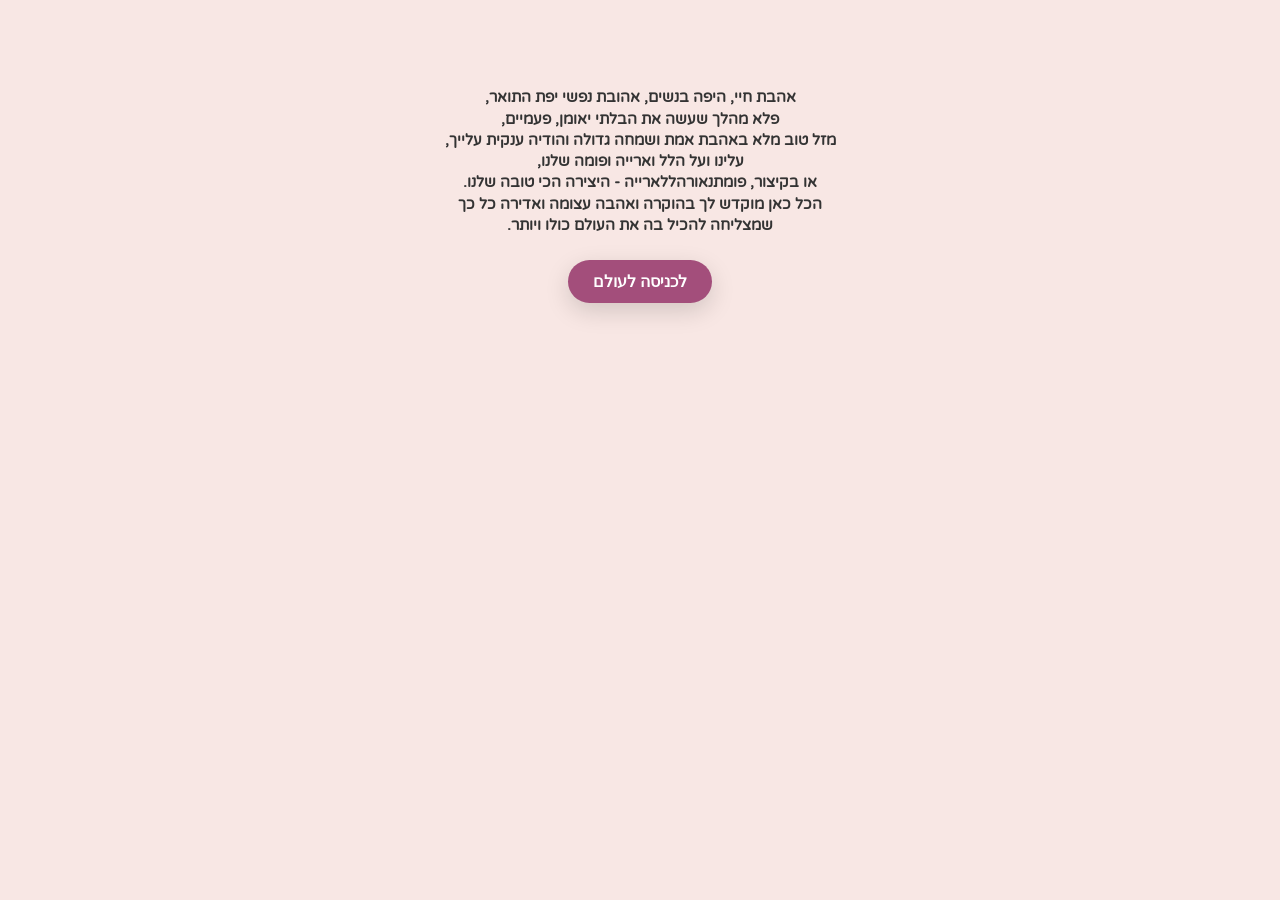
==== index.html @ a37fe113 "Final" ====
<!DOCTYPE html>
<html lang="he" dir="rtl">
<head>
    <meta charset="UTF-8">
    <meta name="viewport" content="width=device-width, initial-scale=1.0">
    <title>matanorya - תערוכת אהבה לאור</title>
    <link href="https://fonts.googleapis.com/css2?family=Varela+Round&display=swap" rel="stylesheet">
    <link href="https://fonts.googleapis.com/css2?family=Secular+One&display=swap" rel="stylesheet">
    <link rel="stylesheet" href="https://cdnjs.cloudflare.com/ajax/libs/font-awesome/6.0.0-beta3/css/all.min.css">
    
    <style>
        :root {
            --primary-color: #A34E7B; /* ורוד עמוק / יין */
            --secondary-color: #F8E7E4; /* קרם בהיר / לבן שבור */
            --text-color: #333;
            --light-bg: #FFFBFB; 
            --shadow: 0 8px 25px rgba(0, 0, 0, 0.15);
            --transition-time: 0.5s;
        }

        body {
            font-family: 'Varela Round', sans-serif;
            margin: 0;
            padding: 0;
            background-color: var(--light-bg);
            color: var(--text-color);
            line-height: 1.8;
            direction: rtl;
            text-align: right;
            scroll-behavior: smooth;
            overflow-x: hidden;
            overflow-y: auto; /* גלילה זמינה – נדאג להתאים אלמנטים כך שלא נזדקק לה במסכי הנרטיב */
        }
        
        h1, .royal-title, .final-nav-list a {
            font-family: 'Secular One', cursive; 
            color: var(--primary-color);
            letter-spacing: 2px;
        }
        
        h1 { font-size: 5rem; text-align: center; margin: 50px 0; }
        .royal-title { font-size: 3rem; text-align: center; margin: 30px 0; }
        
        /* --- מבנה המסכים --- */
        .app-screen {
            display: none; 
            min-height: 100vh;
            width: 100vw;
            padding: 60px 5% 16px 5%; /* פחות padding כך שהכל ייכנס */
            flex-direction: column;
            align-items: center;
            text-align: center;
            background-color: var(--secondary-color);
            transition: opacity var(--transition-time);
            box-sizing: border-box;
            justify-content: flex-start; /* מתחיל מלמעלה */
        }
        
        #screen-1 { display: flex; } 
        #final-content { display: none; }
        
        .top-bar {
            position: fixed;
            top: 0;
            left: 0;
            right: 0;
            height: 60px;
            background-color: transparent; /* שקוף שלא יסתיר טקסט */
            box-shadow: none; /* ללא צל */
            z-index: 2000;
            display: flex;
            justify-content: space-between;
            align-items: center;
            padding: 0 20px;
        }
        
        .top-bar button {
            background: none;
            border: none;
            color: var(--primary-color);
            font-size: 1.5rem;
            cursor: pointer;
            padding: 10px;
        }
        
        .screen-text {
            max-width: 800px;
            font-size: 2.1rem; /* הוכפל הגודל למסכי הנרטיב */
            line-height: 1.6;
            margin: 10px 0 14px 0;
            font-weight: 700; /* מודגש */
            white-space: pre-line; /* ENTER בקוד = שורה חדשה */
        }

        .screen-buttons {
            margin-top: 6px;
        }

        .screen-buttons button {
            background-color: var(--primary-color);
            color: white;
            border: none;
            padding: 12px 25px;
            margin: 8px;
            border-radius: 30px;
            cursor: pointer;
            font-size: 1rem;
            font-weight: bold;
            box-shadow: var(--shadow);
        }

        /* --- קרוסלה פשוטה --- */
        .carousel-wrapper {
            width: 100%;
            max-width: 1000px;
            margin: 15px auto;
            position: relative;
            display: flex;
            flex-direction: column;
            align-items: center;
        }
        
        /* האובייקט המרכזי */
        .carousel-main-item {
            width: 100%;
            max-width: 85vw;
            max-height: 55vh; /* תצוגה מקדימה מוקטנת שמתאימה גם ל-LANDSCAPE וגם ל-PORTRAIT */
            margin: 0 auto;
            position: relative;
            display: none;
            cursor: pointer;
        }
        
        .carousel-main-item.active {
            display: block;
        }
        
        .carousel-main-content {
            width: 100%;
            height: 40vh;
            max-height: 40vh;
            overflow: hidden;
            border-radius: 10px;
            box-shadow: var(--shadow);
            background-color: #fff;
            position: relative;
            display: flex;
            align-items: center;
            justify-content: center;
        }
        
        .carousel-main-content img {
            max-width: 85vw;
            max-height: 40vh;
            width: auto;
            height: auto;
            object-fit: contain; /* מציג את כל התמונה בלי חיתוך */
            display: block;
        }
        
        @media (max-width: 768px) {
            .carousel-main-content {
                height: 35vh;
                max-height: 35vh;
            }
            .carousel-main-content img {
                max-height: 35vh;
                max-width: 90vw;
            }
        }
        
        .carousel-main-blessing {
            width: 100%;
            max-height: 40vh; /* נמוך יותר כדי לפנות מקום לכפתורים */
            padding: 24px;
            text-align: right;
            overflow: hidden; 
            background: white;
            border-radius: 10px;
            box-shadow: var(--shadow);
            box-sizing: border-box;
            display: flex;
            flex-direction: column;
        }

        .carousel-main-blessing .blessing-date {
            font-size: 1.2rem; /* חזרה לגודל נוח */
            font-weight: 600;
            margin-bottom: 6px;
            color: var(--primary-color);
        }

        .carousel-main-blessing .blessing-text {
            font-size: 1rem; /* חזרה לגודל נורמלי */
            line-height: 1.7;
            overflow: hidden;
            position: relative;
            max-height: 20vh; /* טקסט תצוגה מקדימה – קצר כדי שתמיד תהיה חיתוך */
            padding-bottom: 1.6em; /* מקום ל... שלא יכסו שורה שלמה */
            white-space: pre-line; /* ENTER בקוד = שורה חדשה גם בברכות */
        }

        /* אפקט שלוש נקודות / fade-out בתחתית הטקסט המוקטן */
        .carousel-main-blessing .blessing-text::after {
            content: '...';
            position: absolute;
            bottom: 0;
            right: 0;
            width: 100%;
            text-align: center;
            padding-bottom: 0.2em;
            background: linear-gradient(to top, white 65%, rgba(255,255,255,0) 100%);
        }
        
        /* חיצי ניווט */
        .carousel-arrow {
            position: absolute;
            top: 50%;
            transform: translateY(-50%);
            background: rgba(163, 78, 123, 0.8);
            color: white;
            border: none;
            width: 50px;
            height: 50px;
            border-radius: 50%;
            font-size: 1.5rem;
            cursor: pointer;
            z-index: 100;
            display: flex;
            align-items: center;
            justify-content: center;
            transition: background 0.3s;
        }
        
        .carousel-arrow:hover {
            background: rgba(163, 78, 123, 1);
        }
        
        .carousel-arrow.prev {
            right: -25px;
        }
        
        .carousel-arrow.next {
            left: -25px;
        }
        
        @media (max-width: 768px) {
            .carousel-arrow {
                width: 40px;
                height: 40px;
                font-size: 1.2rem;
            }
            .carousel-arrow.prev {
                right: -20px;
            }
            .carousel-arrow.next {
                left: -20px;
            }
        }
        
        /* שורת thumbnails */
        .thumbnails {
            display: flex;
            gap: 10px;
            margin-top: 15px;
            overflow-x: auto;
            overflow-y: hidden;
            width: 100%;
            max-width: 100%;
            padding: 10px 0;
            scroll-behavior: smooth;
            -webkit-overflow-scrolling: touch;
        }
        
        .thumbnails::-webkit-scrollbar {
            height: 6px;
        }
        
        .thumbnails::-webkit-scrollbar-track {
            background: var(--secondary-color);
            border-radius: 3px;
        }
        
        .thumbnails::-webkit-scrollbar-thumb {
            background: var(--primary-color);
            border-radius: 3px;
        }
        
        .thumbnail-item {
            min-width: 80px;
            width: 80px;
            height: 80px;
            flex-shrink: 0;
            border-radius: 8px;
            overflow: hidden;
            cursor: pointer;
            opacity: 0.6;
            transition: opacity 0.3s, transform 0.3s;
            border: 2px solid transparent;
        }
        
        .thumbnail-item:hover {
            opacity: 1;
            transform: scale(1.1);
        }
        
        .thumbnail-item.active {
            opacity: 1;
            border-color: var(--primary-color);
            transform: scale(1.1);
        }
        
        .thumbnail-item img {
            width: 100%;
            height: 100%;
            object-fit: cover;
            display: block;
        }
        
        .thumbnail-item.blessing-thumb {
            background: white;
            display: flex;
            align-items: center;
            justify-content: center;
            font-size: 0.7rem;
            text-align: center;
            padding: 5px;
            color: var(--primary-color);
        }

        /* התאמות ייעודיות לדסקטופ – קצת יותר צפוף כדי שהכפתורים תמיד ייכנסו */
        @media (min-width: 1024px) {
            .app-screen {
                padding: 60px 10% 16px 10%;
            }
            .screen-text {
                font-size: 0.95rem;
                line-height: 1.4;
                margin: 6px 0 10px 0;
            }
            .royal-title {
                font-size: 2.4rem;
                margin: 18px 0;
            }
            .carousel-main-content {
                height: 38vh;
                max-height: 38vh;
            }
            .carousel-main-content img {
                max-height: 38vh;
                max-width: 70vw;
            }
        }
        
        .blessing-text {
            white-space: pre-wrap;
            font-size: 1rem;
            margin-bottom: 15px;
            font-style: italic;
            max-height: 200px; 
            overflow: hidden;
            text-overflow: ellipsis;
        }

        /* --- Modal/Lightbox (תצוגה בגודל מלא) --- */
        .modal { 
            display: none; 
            position: fixed; 
            z-index: 3000; 
            left: 0; 
            top: 0; 
            width: 100%; 
            height: 100%; 
            overflow: auto; /* גלילה כאשר התוכן גדול מהמסך */
            background-color: rgba(0, 0, 0, 0.95); 
            justify-content: center; 
            align-items: center; 
            flex-direction: column; 
        }
        .modal-content-wrapper { 
            position: relative; 
            width: 90%; 
            height: 90%; 
            max-height: 90vh;
            overflow: auto; 
            display: flex; 
            justify-content: center; 
            align-items: center; 
            background-color: white; 
            border-radius: 10px; 
            margin: auto;
        }
        .modal-image { 
            max-width: 95vw; 
            max-height: 95vh; 
            width: auto;
            height: auto;
            object-fit: contain; 
            cursor: grab; 
            transition: transform 0.3s ease;
        }
        .modal-blessing { 
            padding: 32px; 
            color: var(--text-color); 
            max-width: 900px; 
            text-align: right; 
            white-space: pre-wrap; 
        }
        .modal-blessing .blessing-date {
            font-size: 1.6rem; /* גודל נוח לקריאה */
            font-weight: 700;
            margin-bottom: 14px;
            color: var(--primary-color);
        }
        .modal-blessing .blessing-text { 
            max-height: none; 
            overflow: visible;
            font-size: 1.05rem; /* חזרה לגודל רגיל */
            line-height: 1.9;
            font-weight: 400;
            white-space: pre-line; /* ENTER בקוד = שורה חדשה */
        }
        .close-btn { position: absolute; top: 15px; right: 25px; color: #fff; font-size: 30px; font-weight: bold; cursor: pointer; text-shadow: 0 0 10px #000; z-index: 3001; }
        .modal-nav-btn { position: absolute; top: 50%; transform: translateY(-50%); background: rgba(0, 0, 0, 0.5); color: white; border: none; padding: 20px 15px; cursor: pointer; font-size: 2rem; z-index: 3002; }
        #modal-prev { left: 0; border-radius: 0 5px 5px 0; }
        #modal-next { right: 0; border-radius: 5px 0 0 5px; }

        /* --- מסך ניווט (המבורגר) --- */
        #nav-menu { position: fixed; top: 0; left: 0; width: 100%; height: 100%; background-color: var(--secondary-color); z-index: 2500; display: none; flex-direction: column; justify-content: center; align-items: center; text-align: center; padding-top: 60px; }
        .final-nav-list { 
            list-style: none; 
            padding: 0; 
            margin: 40px auto; 
            max-width: 800px; 
            display: grid; 
            grid-template-columns: repeat(2, 1fr); /* שני כפתורים בכל שורה */
            gap: 20px; 
        }
        .final-nav-list li { 
            margin: 0; 
        }
        .final-nav-list a { 
            text-decoration: none; 
            font-size: 1.5rem; 
            padding: 15px 20px; 
            border-radius: 10px; 
            display: block; 
            transition: background-color 0.2s; 
            text-align: center;
        }
        .final-nav-list a:hover { 
            background-color: var(--primary-color); 
            color: white; 
        }
        
        @media (max-width: 600px) {
            .final-nav-list {
                grid-template-columns: 1fr; /* שורה אחת בטלפון */
            }
        }

        /* גלילה חופשית לאחר חשיפה */
        .scrolled-content { padding: 60px 5%; margin: 0 auto; max-width: 1000px; text-align: center; }
        .image-gallery-scrolled img { max-width: 100%; height: auto; border-radius: 10px; margin: 10px; box-shadow: var(--shadow); }
        .blessing-card-scrolled { padding: 40px; background: white; box-shadow: var(--shadow); border-radius: 10px; margin-bottom: 20px; text-align: right; }
        .blessing-card-scrolled .blessing-date { font-size: 1.35rem; font-weight: 700; color: var(--primary-color); margin-bottom: 10px; }
        .blessing-card-scrolled .blessing-text { font-size: 1.05rem; line-height: 1.8; font-weight: 400; white-space: pre-line; }
    </style>
</head>
<body>

    <div id="myModal" class="modal">
        <span class="close-btn" onclick="closeModal()">&times;</span>
        <button id="modal-prev" class="modal-nav-btn" onclick="modalPrev()"><i class="fas fa-chevron-right"></i></button>
        <button id="modal-next" class="modal-nav-btn" onclick="modalNext()"><i class="fas fa-chevron-left"></i></button>
        <div id="modal-content-wrapper" class="modal-content-wrapper"></div>
    </div>
    
    <div id="nav-menu">
        <h2 class="royal-title">מבט על - ניווט מהיר</h2>
        <ul id="nav-list" class="final-nav-list"></ul>
    </div>
    
    <div id="top-bar" class="top-bar" style="display: none;">
        <button onclick="prevScreen()"><i class="fas fa-arrow-right"></i></button>
        <span id="screen-title" class="royal-title" style="font-size: 1.5rem; margin: 0; display: none;"></span>
        <button onclick="toggleNavMenu()"><i class="fas fa-bars"></i></button>
    </div>

    <div id="app-container">
        
        <div id="screen-1" class="app-screen">
            <p class="screen-text">
                אהבת חיי, היפה בנשים, אהובת נפשי יפת התואר,
                פלא מהלך שעשה את הבלתי יאומן, פעמיים,
                מזל טוב מלא באהבת אמת ושמחה גדולה והודיה ענקית עלייך,
                עלינו ועל הלל וארייה ופומה שלנו, 
                או בקיצור, פומתנאורהללארייה - היצירה הכי טובה שלנו.
                הכל כאן מוקדש לך בהוקרה ואהבה עצומה ואדירה כל כך 
                שמצליחה להכיל בה את העולם כולו ויותר.
            </p>
            <div class="screen-buttons">
                <button onclick="nextScreen()">לכניסה לעולם</button>
            </div>
        </div>
        
    </div>
    
    <div id="final-content">
        
        <div class="scrolled-content">
            <h1 style="font-size: 3rem;">matanorya</h1>
            <h2 class="royal-title" id="final-nav-anchor">מבט על</h2>
            <p class="screen-text">לחצו על כותרת המקטע כדי לעבור אליו במהירות. תוכלו גם לגלול בחופשיות בדף.</p>
        </div>
        
    </div>
    
    <script>
        let currentScreen = 1;
        const totalNarrativeScreens = 7;
        let modalContent = {}; 
        
        const blessingData = [
            { date: '23.12.2013', text: 'אהובתי, אין עולם יפה מהעולם שאני חווה כשאנחנו יחד בשילוב שלנו.. בהרמוניה המענגת שיש לנו לעתים קרובות ורחוקות לפי תקופות מסוימות. כדי שיהיו לנו עוד והרבה מרגעי הזרימה והנעימה האלו, אני חושב שכדאי שנתיר קשרים, נשטח משקעים כמו שאומרים נפזר עננים, בשקט עדין כמו שיודעין, אנחנו. דיבור שבו אני לא אתלהם ואתעצבן ואת לא תעשי את החלק שנוח ופשוט וקל לך לעשות.. וככה נאפשר הבנה הסכמה אהבה ועוד הרבה דברים שעתידים להיות. אני אוהב אותך חבצלת השרון שלי', img: 'matanorya1.jpg' },
            { date: '14.12.2015', text: 'אור יקירתי, התבקשתי לכתוב לך על ידך אך לא בשיר, וגם לא חמשיר. לפיכך בחרוזים אכתוב, בחרוזים. או שמא בדימויים אשתמש? כשמש מפיחה חיים בשממה.. כרוח מניפה אבקנים בחיקה.. כמו אש שמחה בשדה קוצים.. כמו איש מיחם עם שני חצים? לא טוב דימויים, צריך משהו אישי, פשוט, מהלב. טוב, שלוש וחצי שנים יש אנחנו, קצת רוסי אבל נכון. יש אנחנו כמו שיש הרבה יחסים אחרים ודברים אחרים בעולם. אצלנו קיימת אהבה ענקית ונדירה מאין כמוה וכמובן שבקבלת אהבה כזאת לידיים שלנו הציפייה היא שתקבלי הצעה מסודרת ונתחתן כמו כולם. אבל אנחנו לא כולם, אנחנו מיוחדים כי אין כמונו, וזה נכון, אין כמונו. ואין כמו התקשורת בינינו. מנקודת מבטי, חתונה היא פורמלית, כדי לחגוג, כדי שאת תקבלי את שתרצי. ולכן מבחינתי העתיד שלנו ביחד כבר התחיל לפני שלוש וחצי שנים את נכנסת לחיי בנקודה הכי נכונה קוסמית שיכולה להיות. כמו טל של בוקר על צמח חדש את הגעת אליי, תחושת חיים, הרגשתי חי יותר מאי פעם. את, עם כל היופי שבך, את הדבר הכי טוב שקרה לי. אני מאושר, אני מאושר לראות אותך צומחת וגדלה לצדי ואין עשיר ממני להיות בן הזוג שלך. פעם ציירנו שני עיגולים, לאחד קראנו בשמך, לשני בשלי. הם חפפו מעט, ולשטח המשותף קראנו אור + מתן. במהלך הימים, שבועות וזמנים שעברו השטח המשותף שלנו התרחב והצטמצם, התאזן ואיבד שיווי משקל אך עם כל הטלטלות שעברו עלינו השטח שלנו תמיד נשאר שלנו. מי ייתן ונאריך ימים ביחד והשטח המשותף שלנו יתרחב ויתעצב ביחד עם השטחים הפרטיים שלנו שיעשו את דרכם המבורכת.', img: 'matanorya8.jpg' },
            { date: '14.6.2017', text: 'אורלי שלי, מאירה את דרכי. אורה היא לי, כמו הזוהר הצפוני, על קרחוני הקוטב - שנמסו למים מאהבתה. גם לא התראינו בימים, ולא התחברנו בלילות, אך אורך המלטף העוצמתי - מתפשט מליבי לשאר איברי גופי, בכל שעות היממה. עד כדי כך יציבה היא האנרגיה שלך, והחיבור שלנו מחזיק מסוף השבוע בים, עד השבוע הזה. ולמרות זאת, ואף על פי כן, לעיתים זה קשה. להיות לבד בימים ובלילות. כל כך קשה עד שלפעמים אני בורח לדמיונות בהקיץ, ורואה את שנינו מסתכלים אל אופק אוקינוסי אינסופי, עם הרגליים בחול הלבן והפריך, מפלחים בדמיוננו את האוקינוס, מהמים הטורקיז ליד החוף ועד הכחול העמוק שבלב. והנה עיניים נעצמות, ומכתב שהחל כשירון והתפתח לסיפורון ולמכתב. אני אוהב אותך מאוד אור יקירתי. ואני שמח מאין כמוני שנפלת בחיקי. ושמח ביותר שנפלתי אני בחיקך שלך. לילה טוב לי, צהריים טובים לך, ותשמרי טוב על החיק שלך, כי בתשע כשאת מסיימת את היום, אני אתכרבל שם מעט. אוהב, מתן.', img: 'matanorya5.jpg' },
            { date: '21.8.2017', text: 'אור אהובתי הנצחית, הנה הגענו לתל אביב וזה זמן להודות לך, תודה על יום הולדת כל כך טוב, הרבה יותר מספק משתיארתי לי, הרבה יותר מענג משחשבתי שיהיה, ואת, את השמחה שלי, האור שמאיר לי את דרכי, האור שלך אליו אני מסתכל כשאני רוצה להיפתח, אלייך אני ערג וכוסף ומייחל כל לילה כשאת במיטה, והאושר העילאי שאני מרגיש כשאני מתעורר ליופייך, שווה כל מהמורה, מעכב בהמות ופס האטה בדרכנו. תודה לך על ההשקעה והאהבה הפיזית והרוחנית האינסופית שאת מעניקה לי. הלוואי ונמשיך לשחות ולהשתכשך בבריכות האהבה שלנו בשלווה ובהרמוניה אינסופית. עכשיו תעצמי את העיניים ותדמייני את המקום הכי חמים ונעים שאת יכולה לחשוב עליו, מה שבא לך - הג׳קוזי! (עד לפעם הבאה) אני אוהב אותך בכל 248 איברי גופי האוהב. מתן שלך.', img: 'or42.jpg' },
            { date: '21.9.2018 - ברכת החתונה שלכם', text: 'הרבה דברים למדתי מהסרטים שגדלתי עליהם, כמו שאפשר להדליק גפרור על סוליה של נעל, או שאנשים עם מגבעת מגיעים לרוב עם כרכרה, אבל השיעור החשוב מכולם הוא שיעור על אהבת אמת. הדבר הכי עוצמתי ומלא בקסם שקיים. אהבת אמת היא המנוע של היקום והקיום כולו, היא יוצרת את החיים והיא המשמעות של אותם חיים. ביום שבו מצאנו אחד את השניה, הרגשתי כמו מן תחושת התרחבות אצלי בנשימה, אז לא ידעתי מה התחושה הזו אומרת לי, רק הרגשתי אותה, ובזרימה טבעית התחלנו את הדרך שלנו ביחד. היום אני יודע, כמו ההתרחבות שמים מרגישים כשזורמים אליהם עוד מים, ככה מרגישה אהבת אמת. היא עונה למילה אחת, זו שהכי נכונה לה: כרצונך. ואני באמת מרגיש את זה, שכל מה שאני רוצה, זה שיהיה לך הכי טוב שיש ובדיוק כמו שאת רוצה. אור שלי, אורלי, אורה מלכת אנגליה ונסיכת מצרים, איך אפשר לתאר במילים את כל מה שיש בנינו, את כל הרגעים שחווינו, את כל הטיולים וההרפתקאות, שבפנים ובחוץ. אנחנו כבר משפחה, שנינו יודעים את זה. ואני מרגיש שהבטחנו זה לזו את הכל שלנו מזמן וכל הזמן. ועדיין, אני כל כך שמח להיות פה איתך בחופה שלנו בים, ומרגיש בר מזל שאני מרים את העיניים מהדף הזה ורואה אותך. החכמה וטובת הלב שמלמדת אותי כל יום על העולם ועל עצמי, שתמיד מצחיקה אותי, תמיד מבינה אותי, ותמיד טובה לי, הכי יפה בעולם, עם חיוך שיש בו הכוח להמיס אותי ואת כל העולם סביבי, את המצפן שלי, הבית שלי, והחופש שלי להיות אני. תודה על הדרך שעברנו יחד, ותודה על כל מה שנעבור. אני אוהב אותך, וכל כך בטוח לומר לך שאני - כרצונך. לעולמים.', img: 'or64.jpg' },
            { date: '27.4.2020', text: 'שושנת המעמקים שלי את זוכרת את המשחק ההוא מהיסודי שבע דקות בגן עדן? תחליפי שבע דקות בשבע שנים ויש לך את החיים שלי איתך. שבע שנים בגן עדן גן עדן שבו החיוך הכי יפה בעולם מופנה אליי, מקום בו השפתיים הכי רכות שצוירו ביד הבריאה הן רק שלי לנשק, ממלכה עצומה ורחבת נופים וצבעים פותחי נשמה שכל כולה בית מפתח ומצמיח חיים ואהבה, בית שאני מבטיח לשמור ולהעשיר בכל טוב, עבורך אהובתי וכרצונך, עבור הלל שלנו, עבור פומה, עבור פומתנאוהלליה ומתנאוריה שתמשיך ותגדל ותכיל את כל מה שנולד ממנה, ועבורי. כי זכיתי בדבר הכי טוב בעולם - את. תודה לילה טוב', img: 'healel5.jpg' },
            { date: '21.6.2020', text: 'אהובתי האינסופית, שושנת מעמקי הבריאה, פרח הקיום שלי, אורה, זה פתק ראשון מאז שילדת את בני בכורי אהובי. אריה שלנו שגידלת אצלך בגוף באהבה אין קץ, הוא היום הלל שלנו שישן בשלווה וביטחון לידנו. אז אני כותב לך פתק, ושוב, אחרי כל מה שעברנו יחד, אין מילים טובות יותר מאשר לומר לך, אני אוהב אותך. כל כך אוהב אותך, שהחלקיקים הכי אטומיים שלי יודעים את זה. בקוונטים שלי אני אוהב אותך, ברווח שבין לבין אני אוהב אותך. תודה לך אהובת ליבי, משלימת נשמתי, הענקת לי את כל הטוב שיש לעולם להציע, וכל יום את מעניקה לי עוד. אז תודה :) | (: אני נרדם כרגע, לילה טוב ליל מנוחה חלומות פז נסיכה שלי אלת כל היופי אלת כל החכמה את אור צרוף ומזוקק כל השאר זה שטויות וזה חולף. את, והלל ופומה, אתם אור צרוף ומזוקק. טוב עכשיו באמת נרדם.', img: 'healel19.jpg' },
            { date: '14.12.2025 - ליום הולדתך', text: 'אור אהובתי, פלא מהלך שלי, מזל טוב ליום ההולדת הזה בו את מגשימה חלומות, יום הולדת בו את גם וגם וגם וגם כמו שרצית וכמו שאני אוהב גם. שחקנית מחזאית במאית מורה ליוגה. ולא על הדרך. כל טייטל עם השקעה אינסופית ומחויבות אדירה. ורק עכשיו הגעתי לאמא שאת. משענת וכרבולית עבור הלל. מזנון ועוד המון עבור ארייה. אוהבת אהבה ללא תנאי בדיוק כמו שכתוב בספרים. ועכשיו הגעתי לאישה שאת. לבת זוג. העוגן של חיי שמתרחב לי הלב כל בוקר וכל לילה ובכל יום ורגע בו אני מתבונן ביופי הפנים שלך, בעיניים הטובות שלך שמכירות אותי כל כך טוב ובשפתיים שלך, המצויירות בעיפרון של קסם. את האמא הכי מסורה ומתוקה שיכולתי לבקש לילדיי את האישה הכי טובה ותומכת שיכולתי לבקש עבורי את השותפה הכי מקצוענית ומעמיקה שיכולתי לבקש ליצירה שלי תודה שבחרת בי ואני מאושר שבחרתי בך לעוד הרבה שנים טובות ומצחיקות ובריאות ועמוקות ואמיתיות וכנות של חברות ואהבה עמוקה בהתפתחות מתמדת ואינסופית אוהב אותך ושלך תמיד, מתן', img: 'aria19.jpg' }
        ];
        
        // הפיכת blessingData לנגיש ב-window עבור openModal
        window.blessingData = blessingData;

        const screensData = [
            null, 
            { id: 'screen-2', title: 'מתנאוריה', text: 'הכל מתחיל עם זוג הפכים תאומים נפגשים ונהפכים לאחד שהוא שניים שהם אחת שהיא שתיים.', nextBtn: 'לשדרוג העולם', prefix: 'matanorya', count: 22, anchor: 'anchor-2' },
            { id: 'screen-3', title: 'פומתנאוריה', text: 'מגיעה פומה והזוגיות מקבלת מענה סופי לצד הכלבי שלה עם הערוץ החדש שנקרא', nextBtn: 'לשדרוג העולם', prefix: 'puma', count: 9, anchor: 'anchor-3' },
            { id: 'screen-4', title: 'פומתנאורהלליה', text: 'הו... אוה... אחחחח איזה רגע… הרגע הזה בו השדרוג הנפלא ביותר מעיף את הכל לקצב מסחרר של התפתחות והתעצמות והתרחבות המנעד הרגשי השכלי הפיזי התודעתי, אין כמו הלל. ילד מלך אדיר ורגיש וחזק.', nextBtn: 'לשדרוג העולם', prefix: 'healel', count: 44, anchor: 'anchor-4' },
            { id: 'screen-5', title: 'פומתנאורהללארייה', text: 'נוחתת דובשנייה שאין שניה לה, ארייה החלומית, המתוקה בתבל עם החיוך היפה בגלקסיה ומביאה הכל הישר אל הממלכה הטובה והיפה והמיטיבה ביותר בה אנו חיים.', nextBtn: 'אל המקור', prefix: 'aria', count: 26, anchor: 'anchor-5' },
            { id: 'screen-6', title: 'המקור', text: 'אז אמרנו שהכל מתחיל עם זוג וזה נכון אבל אין זוג בלי האחת והיא את. אור אורה אורלי אורקה אורקלי אורמה אורנה אורסולה סוכר ז\'ופה ג\'בטה סוכרת. את הסיבה שלשמה ולכבודה נכתב כל הקוד הזה. כל העולם הזה. את. המקור.', nextBtn: 'אל הכתובים', prefix: 'or', count: 72, anchor: 'anchor-6' },
            { id: 'screen-7', title: 'הכתובים', text: 'כתבתי לך, כותב לך, אכתוב לך בסופו של יום וגם בתחילתו איש המילה אני כאן יש שמונה ברכות מתקופות שונות שמונה כולל ברכת ההווה.', nextBtn: 'למבט על', isBlessing: true, anchor: 'anchor-7' }
        ];

        // --- בניית HTML דינמית (מסכים 2-7) ---
        function buildNarrativeScreens() {
            const container = document.getElementById('app-container');
            const finalContent = document.getElementById('final-content');
            const navList = document.getElementById('nav-list');
            
            for (let i = 2; i <= totalNarrativeScreens; i++) {
                const data = screensData[i-1];
                
                // יצירת תוכן המסך (למצב נרטיב)
                const screenHTML = createScreenHTML(data, i);
                container.insertAdjacentHTML('beforeend', screenHTML);
                
                // יצירת תוכן הגלילה (למצב סופי)
                const scrollHTML = createScrollContentHTML(data);
                finalContent.insertAdjacentHTML('beforeend', scrollHTML);
                
                // יצירת כפתור ניווט מהיר
                 const navItem = document.createElement('li');
                 const navLink = document.createElement('a');
                 navLink.className = 'royal-title';
                 navLink.textContent = data.title;
                 navLink.onclick = () => navigateToScreen(i);
                 navItem.appendChild(navLink);
                 navList.appendChild(navItem);
            }
        }

        function createScreenHTML(data, screenNum) {
            const isBlessing = data.isBlessing;
            const carouselId = `carousel-${screenNum}`;
            
            let items = isBlessing ? blessingData : Array.from({ length: data.count }, (_, j) => ({ 
                img: `${data.prefix}${j + 1}`, // בלי סיומת – ננסה jpg ואז png
                alt: `${data.prefix} ${j + 1}` 
            }));

            // יצירת האובייקטים המרכזיים
            let mainItemsHTML = '';
            items.forEach((item, index) => {
                if (isBlessing) {
                    mainItemsHTML += `
                        <div class="carousel-main-item" data-index="${index}" ${index === 0 ? 'style="display: block;"' : ''}>
                            <div class="carousel-main-blessing">
                                <span class="blessing-date">${item.date}</span>
                                <div class="blessing-text">${item.text}</div>
                            </div>
                        </div>
                    `;
                } else {
                    const imgBase = item.img || `${data.prefix}${index + 1}`;
                    mainItemsHTML += `
                        <div class="carousel-main-item ${index === 0 ? 'active' : ''}" data-index="${index}" ${index === 0 ? 'style="display: block;"' : ''}>
                            <div class="carousel-main-content">
                                <img src="images/${imgBase}.jpg" 
                                     data-alt-src="images/${imgBase}.png"
                                     alt="${item.alt}" 
                                     data-index="${index}"
                                     onerror="this.onerror=null; this.src=this.getAttribute('data-alt-src');">
                            </div>
                        </div>
                    `;
                }
            });

            return `
                <div id="${data.id}" class="app-screen" style="display: none;">
                    <p class="screen-text">${data.text}</p>
                    <h2 class="royal-title">${data.title}</h2>
                    <div class="carousel-wrapper" id="${carouselId}-wrapper">
                        <button class="carousel-arrow prev" onclick="carouselPrev('${carouselId}')">
                            <i class="fas fa-chevron-right"></i>
                        </button>
                        <button class="carousel-arrow next" onclick="carouselNext('${carouselId}')">
                            <i class="fas fa-chevron-left"></i>
                        </button>
                        <div id="${carouselId}-main">
                            ${mainItemsHTML}
                        </div>
                        <div id="thumbnails-${screenNum}" class="thumbnails"></div>
                    </div>
                    <div class="screen-buttons">
                        <button onclick="prevScreen()">הקודם</button>
                        <button onclick="${screenNum === totalNarrativeScreens ? 'showFinalContent()' : 'nextScreen()'}">${data.nextBtn}</button>
                    </div>
                </div>
            `;
        }
        
        function createScrollContentHTML(data) {
            const isBlessing = data.isBlessing;
            let contentHTML = '';
            
            if (isBlessing) {
                let blessingsScrollHTML = '';
                blessingData.forEach(item => {
                    blessingsScrollHTML += `
                        <div class="blessing-card-scrolled">
                            <span class="blessing-date">${item.date}</span>
                            <div class="blessing-text" style="max-height: none; overflow: visible;">${item.text}</div>
                        </div>
                    `;
                });
                contentHTML = `<div class="blessing-carousel-scrolled">${blessingsScrollHTML}</div>`;
                
            } else {
                 let imagesScrollHTML = '';
                 for (let j = 1; j <= data.count; j++) {
                    const imgPath = `images/${data.prefix}${j}.jpg`;
                    imagesScrollHTML += `<img src="${imgPath}" alt="${data.prefix} ${j}">`;
                 }
                contentHTML = `<div class="image-gallery-scrolled" style="display: grid; grid-template-columns: repeat(auto-fit, minmax(250px, 1fr)); gap: 20px;">${imagesScrollHTML}</div>`;
            }

            return `
                <section id="${data.anchor}" class="scrolled-content" style="background-color: ${isBlessing ? 'var(--secondary-color)' : 'white'};">
                    <p class="screen-text">${data.text}</p>
                    <h2 class="royal-title">${data.title}</h2>
                    ${contentHTML}
                </section>
            `;
        }

        // --- ניהול מסכים ---
        function updateScreen(animate = true) {
            document.querySelectorAll('.app-screen').forEach(screen => {
                screen.style.display = 'none';
            });
            
            const current = document.getElementById(`screen-${currentScreen}`);
            if (current) {
                current.style.display = 'flex';
                document.body.style.overflowY = 'hidden'; 
            }
            
            // עדכון ה-Top Bar
            const topBar = document.getElementById('top-bar');
            if (currentScreen > 1 && currentScreen <= totalNarrativeScreens) {
                topBar.style.display = 'flex';
                document.getElementById('screen-title').textContent = screensData[currentScreen - 1].title;
                topBar.querySelector('button:first-child').style.visibility = (currentScreen > 2) ? 'visible' : 'hidden'; // הסתר כפתור הקודם במסך 2
            } else {
                 topBar.style.display = 'none';
            }
            
            if (currentScreen >= 2 && currentScreen <= totalNarrativeScreens) {
                initializeCarousel(`carousel-${currentScreen}`, animate);
            }
        }

        function nextScreen() {
            if (currentScreen < totalNarrativeScreens) {
                currentScreen++;
                updateScreen();
            } else if (currentScreen === totalNarrativeScreens) {
                showFinalContent();
            }
        }

        function prevScreen() {
            if (currentScreen > 1) {
                currentScreen--;
                updateScreen();
            } 
        }

        function showFinalContent() {
            document.getElementById('app-container').style.display = 'none';
            document.getElementById('top-bar').style.display = 'none';
            document.getElementById('final-content').style.display = 'block';
            document.body.style.overflowY = 'scroll'; 
            window.scrollTo({ top: 0, behavior: 'smooth' });
            toggleNavMenu(true); 
        }
        
        function toggleNavMenu(forceOpen = false) {
            const navMenu = document.getElementById('nav-menu');
            if (navMenu.style.display === 'flex' && !forceOpen) {
                navMenu.style.display = 'none';
                document.body.style.overflowY = 'scroll'; 
            } else {
                navMenu.style.display = 'flex';
                document.body.style.overflowY = 'hidden'; 
            }
        }
        
        window.navigateToScreen = function(screenNum) {
            const anchorId = screensData[screenNum - 1].anchor;
            const targetElement = document.getElementById(anchorId);
            if (targetElement) {
                toggleNavMenu();
                targetElement.scrollIntoView({ behavior: 'smooth', block: 'start' });
            }
        }

        // --- לוגיקת קרוסלה פשוטה ---
        const carousels = {};

        function initializeCarousel(carouselId) {
            const mainContainer = document.getElementById(`${carouselId}-main`);
            const screenNum = parseInt(carouselId.split('-')[1]);
            
            if (!mainContainer) return;

            const screenData = screensData[screenNum - 1];
            const isBlessing = screenData.isBlessing;
            const items = isBlessing ? blessingData : Array.from({ length: screenData.count }, (_, j) => ({ 
                img: `${screenData.prefix}${j + 1}`, // בלי סיומת – נטפל בה בטעינה
                alt: `${screenData.prefix} ${j + 1}` 
            }));

            if (carousels[carouselId]) {
                carousels[carouselId].currentIndex = 0;
            } else {
                carousels[carouselId] = {
                    id: carouselId,
                    mainContainer: mainContainer,
                    items: items,
                    currentIndex: 0,
                    total: items.length,
                    isBlessing: isBlessing
                };
            }
            
            const carousel = carousels[carouselId];
            
            // יצירת thumbnails
            createThumbnails(carouselId, carousel);
            
            // הגדרת event listeners על האובייקט המרכזי
            setupMainItemEvents(carouselId, carousel);
            
            // עדכון תצוגה ראשונית
            updateCarouselDisplay(carouselId);
        }
        
        // יצירת שורת thumbnails
        function createThumbnails(carouselId, carousel) {
            const screenNum = parseInt(carouselId.split('-')[1]);
            const thumbnailsContainer = document.getElementById(`thumbnails-${screenNum}`);
            if (!thumbnailsContainer) return;
            
            thumbnailsContainer.innerHTML = '';
            
            carousel.items.forEach((item, index) => {
                const thumb = document.createElement('div');
                thumb.className = `thumbnail-item ${index === 0 ? 'active' : ''}`;
                thumb.setAttribute('data-thumb-index', index);
                
                if (carousel.isBlessing) {
                    thumb.className += ' blessing-thumb';
                    const dateText = item.date.split(' - ')[0]; // רק התאריך
                    thumb.textContent = dateText;
                } else {
                    const screenData = screensData[screenNum - 1];
                    const imgBase = `${screenData.prefix}${index + 1}`;
                    const img = document.createElement('img');
                    img.src = `images/${imgBase}.jpg`;
                    img.setAttribute('data-alt-src', `images/${imgBase}.png`);
                    img.alt = `${screenData.prefix} ${index + 1}`;
                    img.onerror = function() {
                        this.onerror = null;
                        this.src = this.getAttribute('data-alt-src');
                    };
                    thumb.appendChild(img);
                }
                
                thumb.addEventListener('click', () => {
                    setCurrentSlide(carouselId, index);
                });
                
                thumbnailsContainer.appendChild(thumb);
            });
        }
        
        // הגדרת event listeners על האובייקט המרכזי
        function setupMainItemEvents(carouselId, carousel) {
            const mainItems = carousel.mainContainer.querySelectorAll('.carousel-main-item');
            mainItems.forEach((item, index) => {
                item.addEventListener('click', () => {
                    window.openModal(carouselId, index);
                });
            });
        }
        
        // עדכון תצוגת הקרוסלה
        function updateCarouselDisplay(carouselId) {
            const carousel = carousels[carouselId];
            if (!carousel) return;
            
            // הסתרת כל הפריטים והצגת הפריט הנוכחי בלבד
            const mainItems = carousel.mainContainer.querySelectorAll('.carousel-main-item');
            mainItems.forEach((item, index) => {
                if (index === carousel.currentIndex) {
                    item.style.display = 'block';
                    item.classList.add('active');
                } else {
                    item.style.display = 'none';
                    item.classList.remove('active');
                }
            });
            
            // עדכון thumbnails
            const screenNum = parseInt(carouselId.split('-')[1]);
            const thumbnails = document.querySelectorAll(`#thumbnails-${screenNum} .thumbnail-item`);
            thumbnails.forEach((thumb, index) => {
                if (index === carousel.currentIndex) {
                    thumb.classList.add('active');
                    thumb.scrollIntoView({ behavior: 'smooth', block: 'nearest', inline: 'center' });
                } else {
                    thumb.classList.remove('active');
                }
            });
        }
        
        // פונקציות ניווט
        window.carouselPrev = function(carouselId) {
            const carousel = carousels[carouselId];
            if (!carousel) return;
            
            let newIndex = carousel.currentIndex - 1;
            if (newIndex < 0) {
                newIndex = carousel.total - 1;
            }
            setCurrentSlide(carouselId, newIndex);
        };
        
        window.carouselNext = function(carouselId) {
            const carousel = carousels[carouselId];
            if (!carousel) return;
            
            let newIndex = carousel.currentIndex + 1;
            if (newIndex >= carousel.total) {
                newIndex = 0;
            }
            setCurrentSlide(carouselId, newIndex);
        };
        
        window.setCurrentSlide = function(carouselId, index) {
            const carousel = carousels[carouselId];
            if (!carousel) return;

            // בדיקת גבולות (מעבר מעגלי)
            if (index < 0) {
                index = carousel.total - 1;
            } else if (index >= carousel.total) {
                index = 0;
            }

            carousel.currentIndex = index;
            updateCarouselDisplay(carouselId);
        }

        // --- ניהול Modal (Lightbox) ---
        
        window.openModal = function(carouselId, index) {
            const carousel = carousels[carouselId];
            if (!carousel) return;
            
            modalContent = { carouselId: carouselId, index: index, total: carousel.total };
            
            const contentWrapper = document.getElementById('modal-content-wrapper');
            contentWrapper.innerHTML = ''; 
            
            if (carousel.isBlessing) {
                // תוכן הברכה במודל (מציג את הטקסט המלא)
                const blessingDataCurrent = window.blessingData[index];
                const blessingModalHTML = `
                    <div class="modal-blessing">
                        <span class="blessing-date" style="font-size: 1.5rem;">${blessingDataCurrent.date}</span>
                        <div class="blessing-text" style="font-size: 1.1rem; line-height: 1.8; white-space: pre-wrap;">${blessingDataCurrent.text}</div>
                    </div>
                `;
                contentWrapper.insertAdjacentHTML('beforeend', blessingModalHTML);
                contentWrapper.style.backgroundColor = 'white';
                
            } else {
                // תוכן תמונה במודל – תצוגה מלאה עם תמיכה ב-JPG/PNG
                const screenNum = parseInt(carouselId.split('-')[1]);
                const screenData = screensData[screenNum - 1];
                const imgBase = `${screenData.prefix}${index + 1}`;
                
                const img = document.createElement('img');
                img.src = `images/${imgBase}.jpg`;
                img.setAttribute('data-alt-src', `images/${imgBase}.png`);
                img.className = 'modal-image';
                img.alt = `${screenData.prefix} ${index + 1}`;
                img.onerror = function() {
                    this.onerror = null;
                    const altSrc = this.getAttribute('data-alt-src');
                    if (altSrc) {
                        this.src = altSrc;
                    }
                };
                
                contentWrapper.appendChild(img);
                contentWrapper.style.backgroundColor = 'black';
            }
            
            document.getElementById('myModal').style.display = 'flex';
        }

        window.closeModal = function() {
            document.getElementById('myModal').style.display = 'none';
        }
        
        window.modalPrev = function() {
            let newIndex = (modalContent.index - 1 + modalContent.total) % modalContent.total;
            setCurrentSlide(modalContent.carouselId, newIndex);
            openModal(modalContent.carouselId, newIndex);
        }
        
        window.modalNext = function() {
            let newIndex = (modalContent.index + 1) % modalContent.total;
            setCurrentSlide(modalContent.carouselId, newIndex);
            openModal(modalContent.carouselId, newIndex);
        }

        // --- אתחול סופי ---
        window.onload = () => {
             buildNarrativeScreens();
             updateScreen(false);
             window.addEventListener('resize', () => {
                 if(currentScreen >= 2 && currentScreen <= totalNarrativeScreens) {
                     updateCarouselDisplay(`carousel-${currentScreen}`);
                 }
             });
        };
        
    </script>
</body>
</html>
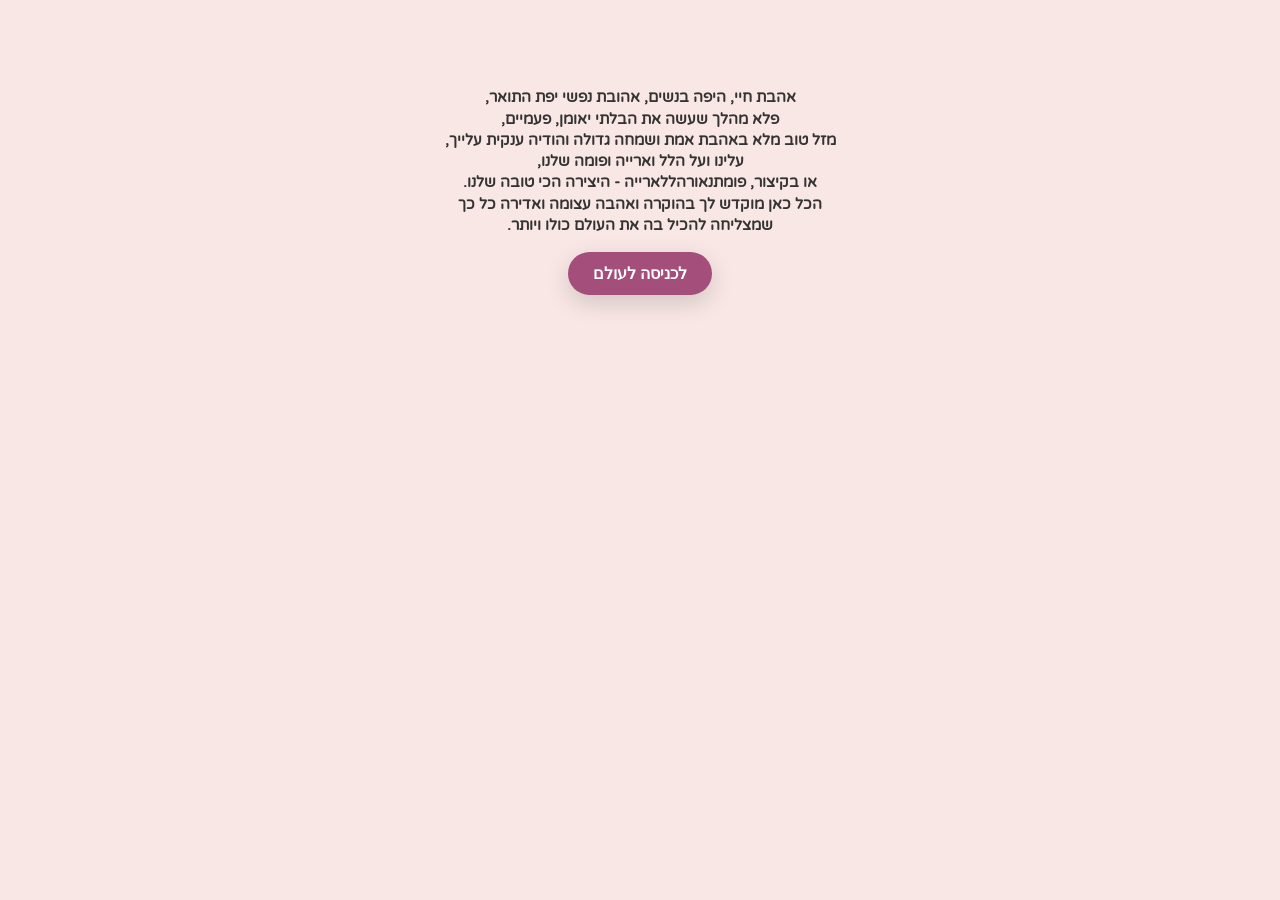
==== commit b2749ca4: "Finale" ====
--- a/index.html
+++ b/index.html
@@ -39,7 +39,7 @@
         }
         
         h1 { font-size: 5rem; text-align: center; margin: 50px 0; }
-        .royal-title { font-size: 3rem; text-align: center; margin: 30px 0; }
+        .royal-title { font-size: 3rem; text-align: center; margin: 0 0 8px 0; /* אין רווח מעל הכותרת */ }
         
         /* --- מבנה המסכים --- */
         .app-screen {
@@ -54,6 +54,8 @@
             transition: opacity var(--transition-time);
             box-sizing: border-box;
             justify-content: flex-start; /* מתחיל מלמעלה */
+            overflow-y: auto; /* מאפשר גלילה במסך עצמו */
+            overflow-x: hidden;
         }
         
         #screen-1 { display: flex; } 
@@ -86,14 +88,21 @@
         .screen-text {
             max-width: 800px;
             font-size: 2.1rem; /* הוכפל הגודל למסכי הנרטיב */
-            line-height: 1.6;
-            margin: 10px 0 14px 0;
+            line-height: 1.4; /* הקטנתי את line-height */
+            margin: 4px 0 0 0; /* אין רווח מתחת לטקסט */
             font-weight: 700; /* מודגש */
             white-space: pre-line; /* ENTER בקוד = שורה חדשה */
+            word-wrap: break-word; /* שבירת מילים ארוכות */
+            overflow-wrap: break-word;
         }
 
         .screen-buttons {
-            margin-top: 6px;
+            margin-top: 8px;
+            margin-bottom: 20px; /* רווח תחתון כדי שהכפתורים לא יידחפו */
+            flex-shrink: 0; /* מונע מהכפתורים להתכווץ */
+            padding-bottom: 10px; /* רווח נוסף למקרה של גלילה */
+            display: flex;
+            justify-content: center; /* מרכז את הכפתור היחיד */
         }
 
         .screen-buttons button {
@@ -113,7 +122,7 @@
         .carousel-wrapper {
             width: 100%;
             max-width: 1000px;
-            margin: 15px auto;
+            margin: 8px auto; /* רווח קטן יותר */
             position: relative;
             display: flex;
             flex-direction: column;
@@ -166,6 +175,93 @@
             .carousel-main-content img {
                 max-height: 35vh;
                 max-width: 90vw;
+            }
+        }
+        
+        /* מדיה קוורי למסכים קטנים - טלפונים */
+        @media (max-width: 480px) {
+            h1 { 
+                font-size: 2.5rem; 
+                margin: 30px 0 20px 0; 
+            }
+            
+            .royal-title { 
+                font-size: 1.8rem; 
+                margin: 0 0 6px 0; /* אין רווח מעל */
+            }
+            
+            .screen-text {
+                font-size: 1.2rem; /* קטן משמעותית לטלפון */
+                line-height: 1.4;
+                margin: 6px 0 0 0; /* אין רווח מתחת */
+                padding: 0 10px; /* רווח צדדי */
+            }
+            
+            .app-screen {
+                padding: 60px 3% 20px 3%; /* פחות padding */
+                min-height: 100vh;
+                max-height: none; /* מאפשר גלילה */
+            }
+            
+            .screen-buttons {
+                margin-top: 8px;
+                margin-bottom: 20px;
+            }
+            
+            .screen-buttons button {
+                font-size: 0.9rem;
+                padding: 10px 20px;
+                margin: 6px;
+            }
+            
+            .carousel-wrapper {
+                margin: 6px auto; /* רווח קטן יותר */
+            }
+            
+            .carousel-main-content {
+                height: 30vh;
+                max-height: 30vh;
+            }
+            
+            .carousel-main-content img {
+                max-height: 30vh;
+                max-width: 95vw;
+            }
+            
+            .carousel-main-blessing {
+                max-height: 35vh;
+                padding: 16px;
+            }
+            
+            .carousel-main-blessing .blessing-date {
+                font-size: 1rem;
+            }
+            
+            .carousel-main-blessing .blessing-text {
+                font-size: 0.85rem;
+                max-height: 25vh;
+            }
+        }
+        
+        /* מדיה קוורי לטלפונים בינוניים */
+        @media (min-width: 481px) and (max-width: 768px) {
+            .screen-text {
+                font-size: 1.5rem;
+                line-height: 1.4;
+                margin: 6px 0 0 0; /* אין רווח מתחת */
+            }
+            
+            .royal-title {
+                font-size: 2.2rem;
+                margin: 0 0 6px 0; /* אין רווח מעל */
+            }
+            
+            h1 {
+                font-size: 3.5rem;
+            }
+            
+            .carousel-wrapper {
+                margin: 6px auto; /* רווח קטן יותר */
             }
         }
         
@@ -336,11 +432,11 @@
             .screen-text {
                 font-size: 0.95rem;
                 line-height: 1.4;
-                margin: 6px 0 10px 0;
+                margin: 6px 0 0 0; /* אין רווח מתחת */
             }
             .royal-title {
                 font-size: 2.4rem;
-                margin: 18px 0;
+                margin: 0 0 18px 0; /* אין רווח מעל */
             }
             .carousel-main-content {
                 height: 38vh;
@@ -426,15 +522,18 @@
         #modal-next { right: 0; border-radius: 5px 0 0 5px; }
 
         /* --- מסך ניווט (המבורגר) --- */
-        #nav-menu { position: fixed; top: 0; left: 0; width: 100%; height: 100%; background-color: var(--secondary-color); z-index: 2500; display: none; flex-direction: column; justify-content: center; align-items: center; text-align: center; padding-top: 60px; }
+        #nav-menu { position: fixed; top: 0; left: 0; width: 100%; height: 100%; background-color: var(--secondary-color); z-index: 2500; display: none; flex-direction: column; justify-content: flex-start; align-items: center; text-align: center; padding-top: 20px; padding-bottom: 40px; overflow-y: auto; }
+        #nav-menu .royal-title {
+            margin: 0 0 20px 0; /* אין רווח מעל, רק מתחת */
+        }
         .final-nav-list { 
             list-style: none; 
             padding: 0; 
-            margin: 40px auto; 
+            margin: 0 auto 20px auto; 
             max-width: 800px; 
             display: grid; 
             grid-template-columns: repeat(2, 1fr); /* שני כפתורים בכל שורה */
-            gap: 20px; 
+            gap: 10px; 
         }
         .final-nav-list li { 
             margin: 0; 
@@ -443,10 +542,13 @@
             text-decoration: none; 
             font-size: 1.5rem; 
             padding: 15px 20px; 
-            border-radius: 10px; 
+            border-radius: 50px; /* pill shape */
             display: block; 
             transition: background-color 0.2s; 
             text-align: center;
+            background-color: white;
+            border: 2px solid var(--primary-color);
+            color: var(--primary-color);
         }
         .final-nav-list a:hover { 
             background-color: var(--primary-color); 
@@ -477,7 +579,7 @@
     </div>
     
     <div id="nav-menu">
-        <h2 class="royal-title">מבט על - ניווט מהיר</h2>
+        <h2 class="royal-title">מבט על</h2>
         <ul id="nav-list" class="final-nav-list"></ul>
     </div>
     
@@ -557,10 +659,6 @@
                 // יצירת תוכן המסך (למצב נרטיב)
                 const screenHTML = createScreenHTML(data, i);
                 container.insertAdjacentHTML('beforeend', screenHTML);
-                
-                // יצירת תוכן הגלילה (למצב סופי)
-                const scrollHTML = createScrollContentHTML(data);
-                finalContent.insertAdjacentHTML('beforeend', scrollHTML);
                 
                 // יצירת כפתור ניווט מהיר
                  const navItem = document.createElement('li');
@@ -627,7 +725,6 @@
                         <div id="thumbnails-${screenNum}" class="thumbnails"></div>
                     </div>
                     <div class="screen-buttons">
-                        <button onclick="prevScreen()">הקודם</button>
                         <button onclick="${screenNum === totalNarrativeScreens ? 'showFinalContent()' : 'nextScreen()'}">${data.nextBtn}</button>
                     </div>
                 </div>
@@ -714,10 +811,10 @@
         function showFinalContent() {
             document.getElementById('app-container').style.display = 'none';
             document.getElementById('top-bar').style.display = 'none';
-            document.getElementById('final-content').style.display = 'block';
-            document.body.style.overflowY = 'scroll'; 
+            document.getElementById('final-content').style.display = 'none';
+            document.getElementById('nav-menu').style.display = 'flex';
+            document.body.style.overflowY = 'hidden'; 
             window.scrollTo({ top: 0, behavior: 'smooth' });
-            toggleNavMenu(true); 
         }
         
         function toggleNavMenu(forceOpen = false) {
@@ -732,12 +829,14 @@
         }
         
         window.navigateToScreen = function(screenNum) {
-            const anchorId = screensData[screenNum - 1].anchor;
-            const targetElement = document.getElementById(anchorId);
-            if (targetElement) {
-                toggleNavMenu();
-                targetElement.scrollIntoView({ behavior: 'smooth', block: 'start' });
-            }
+            // הסתרת תפריט הניווט
+            document.getElementById('nav-menu').style.display = 'none';
+            // הצגת המסכים
+            document.getElementById('app-container').style.display = 'block';
+            // עדכון המסך הנוכחי
+            currentScreen = screenNum;
+            // עדכון התצוגה
+            updateScreen();
         }
 
         // --- לוגיקת קרוסלה פשוטה ---
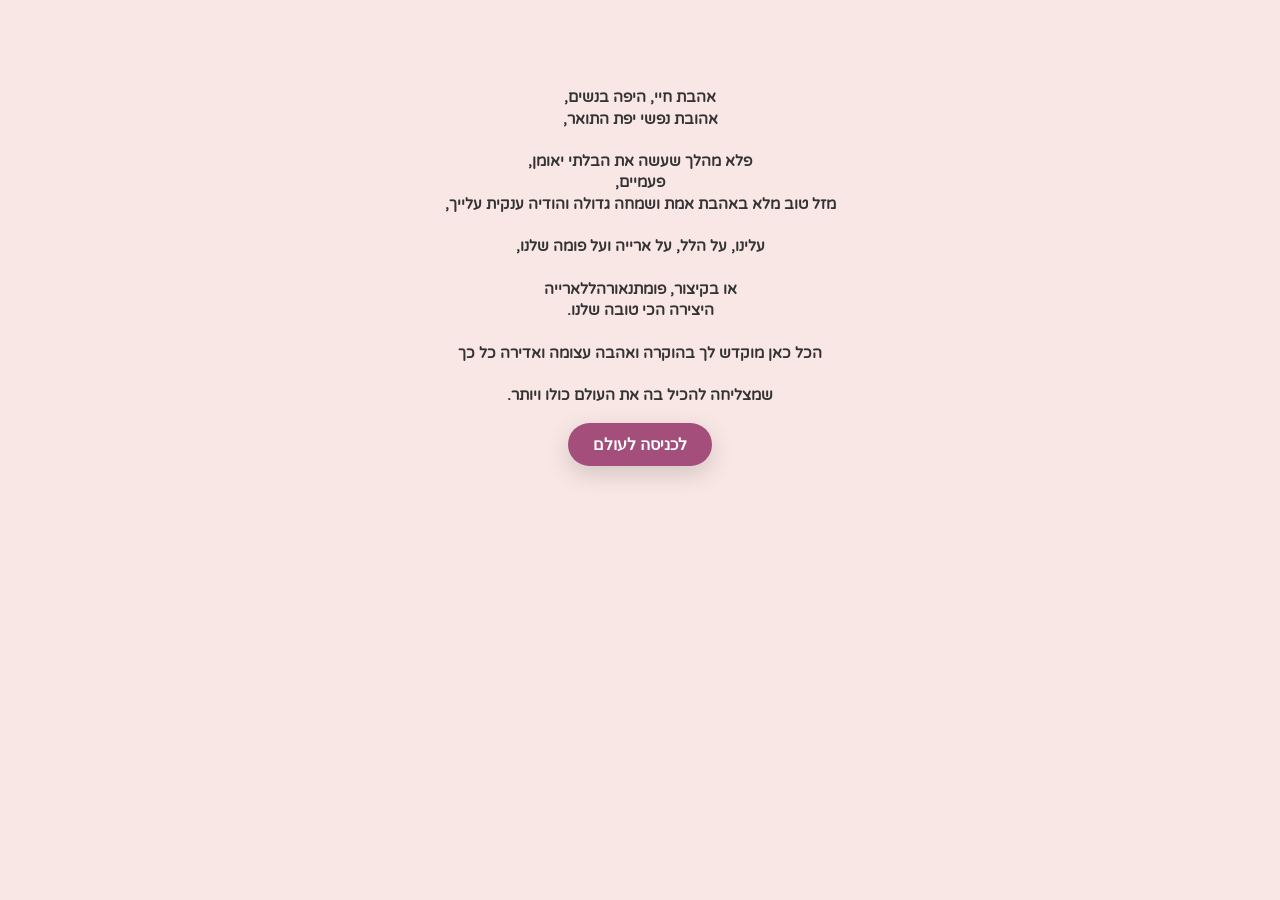
==== commit 9715420b: "Matanorya" ====
--- a/index.html
+++ b/index.html
@@ -593,12 +593,12 @@
         
         <div id="screen-1" class="app-screen">
             <p class="screen-text">
-                אהבת חיי, היפה בנשים, אהובת נפשי יפת התואר,
-                פלא מהלך שעשה את הבלתי יאומן, פעמיים,
-                מזל טוב מלא באהבת אמת ושמחה גדולה והודיה ענקית עלייך,
-                עלינו ועל הלל וארייה ופומה שלנו, 
-                או בקיצור, פומתנאורהללארייה - היצירה הכי טובה שלנו.
-                הכל כאן מוקדש לך בהוקרה ואהבה עצומה ואדירה כל כך 
+                אהבת חיי, היפה בנשים, <br> אהובת נפשי יפת התואר, <br>
+                פלא מהלך שעשה את הבלתי יאומן, <br> פעמיים,
+                מזל טוב מלא באהבת אמת ושמחה גדולה והודיה ענקית עלייך,<br>
+                עלינו, על הלל, על ארייה ועל פומה שלנו, <br> 
+                או בקיצור, פומתנאורהללארייה <br> היצירה הכי טובה שלנו. <br>
+                הכל כאן מוקדש לך בהוקרה ואהבה עצומה ואדירה כל כך <br>
                 שמצליחה להכיל בה את העולם כולו ויותר.
             </p>
             <div class="screen-buttons">
@@ -639,12 +639,12 @@
 
         const screensData = [
             null, 
-            { id: 'screen-2', title: 'מתנאוריה', text: 'הכל מתחיל עם זוג הפכים תאומים נפגשים ונהפכים לאחד שהוא שניים שהם אחת שהיא שתיים.', nextBtn: 'לשדרוג העולם', prefix: 'matanorya', count: 22, anchor: 'anchor-2' },
+            { id: 'screen-2', title: 'מתנאוריה', text: 'הכל מתחיל עם זוג הפכים תאומים נפגשים ונהפכים לאחד שהוא שתיים שהם אחת שהיא שניים. <br> וכמו בסיפור הבריאה <br> מתוהו ובוהו ואור ומים <br> נולד עולם בשם', nextBtn: 'לשדרוג העולם', prefix: 'matanorya', count: 22, anchor: 'anchor-2' },
             { id: 'screen-3', title: 'פומתנאוריה', text: 'מגיעה פומה והזוגיות מקבלת מענה סופי לצד הכלבי שלה עם הערוץ החדש שנקרא', nextBtn: 'לשדרוג העולם', prefix: 'puma', count: 9, anchor: 'anchor-3' },
-            { id: 'screen-4', title: 'פומתנאורהלליה', text: 'הו... אוה... אחחחח איזה רגע… הרגע הזה בו השדרוג הנפלא ביותר מעיף את הכל לקצב מסחרר של התפתחות והתעצמות והתרחבות המנעד הרגשי השכלי הפיזי התודעתי, אין כמו הלל. ילד מלך אדיר ורגיש וחזק.', nextBtn: 'לשדרוג העולם', prefix: 'healel', count: 44, anchor: 'anchor-4' },
-            { id: 'screen-5', title: 'פומתנאורהללארייה', text: 'נוחתת דובשנייה שאין שניה לה, ארייה החלומית, המתוקה בתבל עם החיוך היפה בגלקסיה ומביאה הכל הישר אל הממלכה הטובה והיפה והמיטיבה ביותר בה אנו חיים.', nextBtn: 'אל המקור', prefix: 'aria', count: 26, anchor: 'anchor-5' },
-            { id: 'screen-6', title: 'המקור', text: 'אז אמרנו שהכל מתחיל עם זוג וזה נכון אבל אין זוג בלי האחת והיא את. אור אורה אורלי אורקה אורקלי אורמה אורנה אורסולה סוכר ז\'ופה ג\'בטה סוכרת. את הסיבה שלשמה ולכבודה נכתב כל הקוד הזה. כל העולם הזה. את. המקור.', nextBtn: 'אל הכתובים', prefix: 'or', count: 72, anchor: 'anchor-6' },
-            { id: 'screen-7', title: 'הכתובים', text: 'כתבתי לך, כותב לך, אכתוב לך בסופו של יום וגם בתחילתו איש המילה אני כאן יש שמונה ברכות מתקופות שונות שמונה כולל ברכת ההווה.', nextBtn: 'למבט על', isBlessing: true, anchor: 'anchor-7' }
+            { id: 'screen-4', title: 'פומתנאורהלליה', text: 'בא לעולם השדרוג הנפלא ביותר ומרים את הכל לקצב מסחרר של התפתחות והתעצמות והתרחבות המנעד הרגשי השכלי הפיזי התודעתי. <br> הלל המלך הרגיש החכם והחזק שהביא אותנו אל', nextBtn: 'לשדרוג העולם', prefix: 'healel', count: 44, anchor: 'anchor-4' },
+            { id: 'screen-5', title: 'פומתנאורהללארייה', text: 'נוחתת דובשנייה שאין שניה לה, <br> ארייה החלומית, המתוקה בתבל עם החיוך היפה בגלקסיה ומביאה הכל הישר אל הממלכה הטובה והיפה והמיטיבה ביותר בה אנו חיים', nextBtn: 'אל המקור', prefix: 'aria', count: 26, anchor: 'anchor-5' },
+            { id: 'screen-6', title: 'המקור', text: 'אז אמרנו שהכל מתחיל עם זוג וזה נכון אבל אין זוג בלי האחת והיא את. <br> אור אורה אורלי אורקה אורקלי אורמה אורנה אורסולה סוכר ז\'ופה ג\'בטה סוכרת. <br> את הסיבה שלשמה ולכבודה נכתב כל הקוד הזה. כל העולם הזה. את. המקור.', nextBtn: 'אל הכתובים', prefix: 'or', count: 72, anchor: 'anchor-6' },
+            { id: 'screen-7', title: 'הכתובים', text: 'כתבתי לך, כותב לך, אכתוב לך. <br> בסופו של יום אני איש של מילים. <br> כאן יש שמונה ברכות מתקופות שונות. <br> שמונה כולל ברכת ההווה.', nextBtn: 'למבט על', isBlessing: true, anchor: 'anchor-7' }
         ];
 
         // --- בניית HTML דינמית (מסכים 2-7) ---
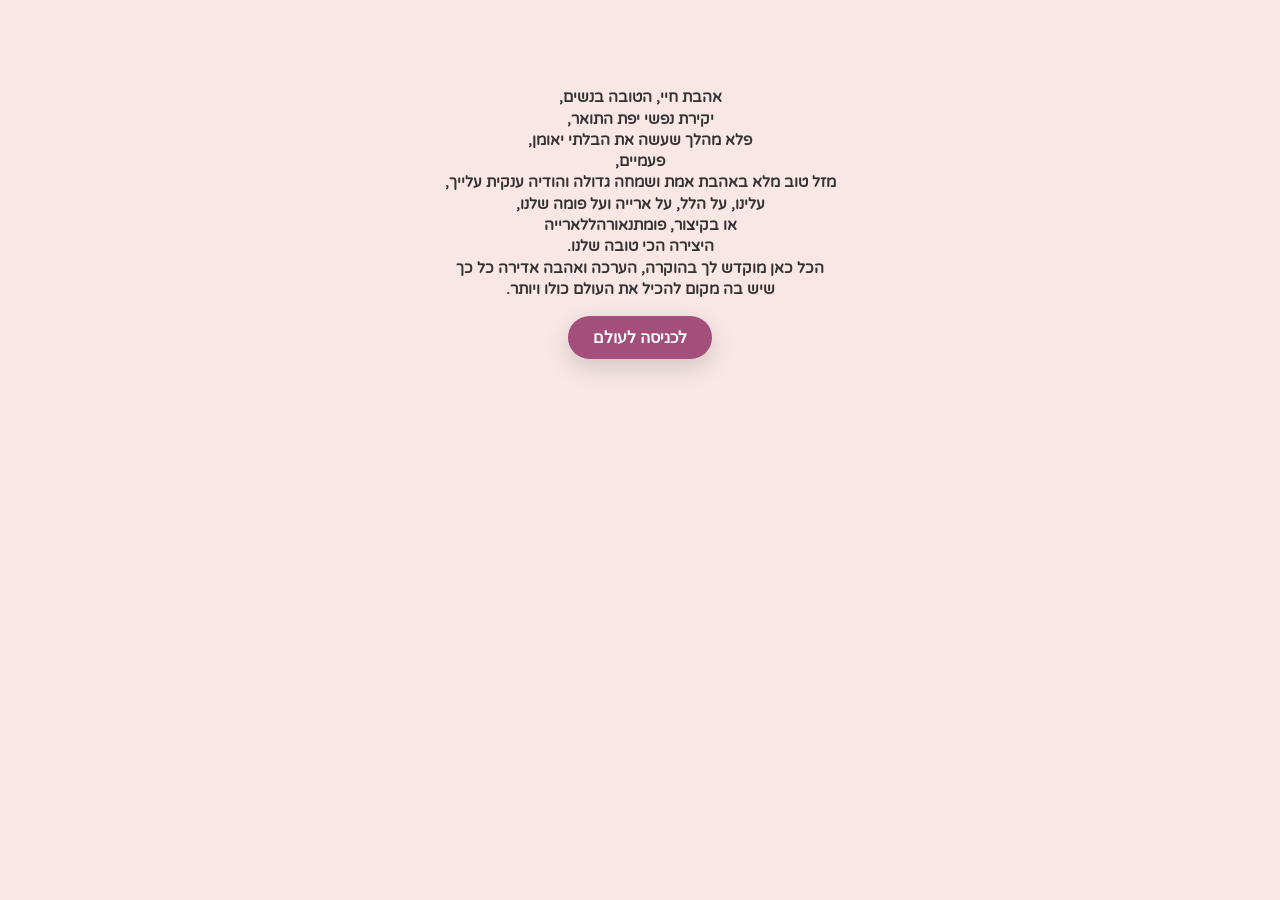
==== commit 39a46a21: "AND NOW" ====
--- a/index.html
+++ b/index.html
@@ -593,13 +593,16 @@
         
         <div id="screen-1" class="app-screen">
             <p class="screen-text">
-                אהבת חיי, היפה בנשים, <br> אהובת נפשי יפת התואר, <br>
-                פלא מהלך שעשה את הבלתי יאומן, <br> פעמיים,
-                מזל טוב מלא באהבת אמת ושמחה גדולה והודיה ענקית עלייך,<br>
-                עלינו, על הלל, על ארייה ועל פומה שלנו, <br> 
-                או בקיצור, פומתנאורהללארייה <br> היצירה הכי טובה שלנו. <br>
-                הכל כאן מוקדש לך בהוקרה ואהבה עצומה ואדירה כל כך <br>
-                שמצליחה להכיל בה את העולם כולו ויותר.
+                אהבת חיי, הטובה בנשים, 
+                יקירת נפשי יפת התואר,
+                פלא מהלך שעשה את הבלתי יאומן, 
+                פעמיים,
+                מזל טוב מלא באהבת אמת ושמחה גדולה והודיה ענקית עלייך,
+                עלינו, על הלל, על ארייה ועל פומה שלנו, 
+                או בקיצור, פומתנאורהללארייה  
+                היצירה הכי טובה שלנו.
+                הכל כאן מוקדש לך בהוקרה, הערכה ואהבה אדירה כל כך 
+                שיש בה מקום להכיל את העולם כולו ויותר.
             </p>
             <div class="screen-buttons">
                 <button onclick="nextScreen()">לכניסה לעולם</button>
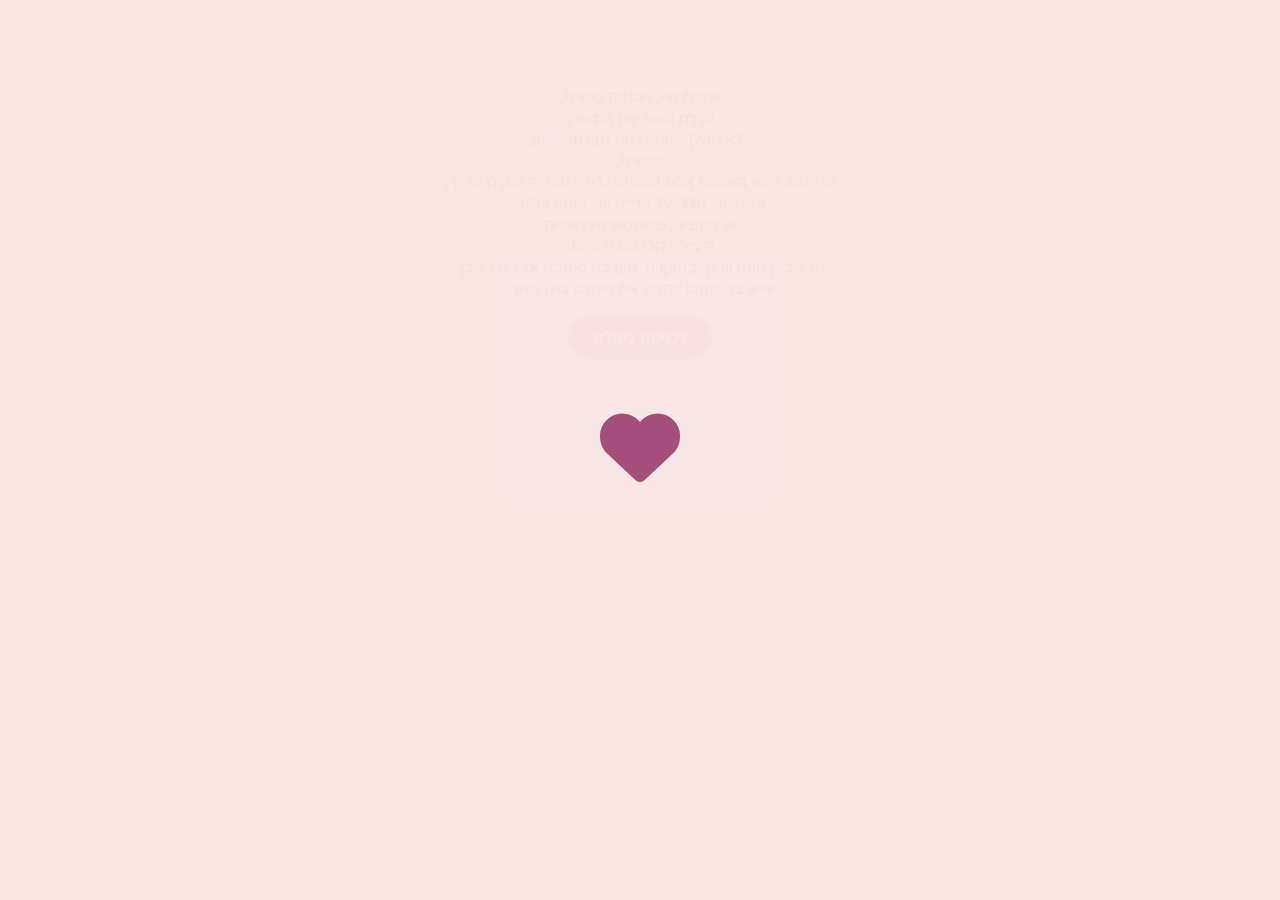
==== commit b7ed54e1: "with songs" ====
--- a/index.html
+++ b/index.html
@@ -7,569 +7,16 @@
     <link href="https://fonts.googleapis.com/css2?family=Varela+Round&display=swap" rel="stylesheet">
     <link href="https://fonts.googleapis.com/css2?family=Secular+One&display=swap" rel="stylesheet">
     <link rel="stylesheet" href="https://cdnjs.cloudflare.com/ajax/libs/font-awesome/6.0.0-beta3/css/all.min.css">
-    
-    <style>
-        :root {
-            --primary-color: #A34E7B; /* ורוד עמוק / יין */
-            --secondary-color: #F8E7E4; /* קרם בהיר / לבן שבור */
-            --text-color: #333;
-            --light-bg: #FFFBFB; 
-            --shadow: 0 8px 25px rgba(0, 0, 0, 0.15);
-            --transition-time: 0.5s;
-        }
-
-        body {
-            font-family: 'Varela Round', sans-serif;
-            margin: 0;
-            padding: 0;
-            background-color: var(--light-bg);
-            color: var(--text-color);
-            line-height: 1.8;
-            direction: rtl;
-            text-align: right;
-            scroll-behavior: smooth;
-            overflow-x: hidden;
-            overflow-y: auto; /* גלילה זמינה – נדאג להתאים אלמנטים כך שלא נזדקק לה במסכי הנרטיב */
-        }
-        
-        h1, .royal-title, .final-nav-list a {
-            font-family: 'Secular One', cursive; 
-            color: var(--primary-color);
-            letter-spacing: 2px;
-        }
-        
-        h1 { font-size: 5rem; text-align: center; margin: 50px 0; }
-        .royal-title { font-size: 3rem; text-align: center; margin: 0 0 8px 0; /* אין רווח מעל הכותרת */ }
-        
-        /* --- מבנה המסכים --- */
-        .app-screen {
-            display: none; 
-            min-height: 100vh;
-            width: 100vw;
-            padding: 60px 5% 16px 5%; /* פחות padding כך שהכל ייכנס */
-            flex-direction: column;
-            align-items: center;
-            text-align: center;
-            background-color: var(--secondary-color);
-            transition: opacity var(--transition-time);
-            box-sizing: border-box;
-            justify-content: flex-start; /* מתחיל מלמעלה */
-            overflow-y: auto; /* מאפשר גלילה במסך עצמו */
-            overflow-x: hidden;
-        }
-        
-        #screen-1 { display: flex; } 
-        #final-content { display: none; }
-        
-        .top-bar {
-            position: fixed;
-            top: 0;
-            left: 0;
-            right: 0;
-            height: 60px;
-            background-color: transparent; /* שקוף שלא יסתיר טקסט */
-            box-shadow: none; /* ללא צל */
-            z-index: 2000;
-            display: flex;
-            justify-content: space-between;
-            align-items: center;
-            padding: 0 20px;
-        }
-        
-        .top-bar button {
-            background: none;
-            border: none;
-            color: var(--primary-color);
-            font-size: 1.5rem;
-            cursor: pointer;
-            padding: 10px;
-        }
-        
-        .screen-text {
-            max-width: 800px;
-            font-size: 2.1rem; /* הוכפל הגודל למסכי הנרטיב */
-            line-height: 1.4; /* הקטנתי את line-height */
-            margin: 4px 0 0 0; /* אין רווח מתחת לטקסט */
-            font-weight: 700; /* מודגש */
-            white-space: pre-line; /* ENTER בקוד = שורה חדשה */
-            word-wrap: break-word; /* שבירת מילים ארוכות */
-            overflow-wrap: break-word;
-        }
-
-        .screen-buttons {
-            margin-top: 8px;
-            margin-bottom: 20px; /* רווח תחתון כדי שהכפתורים לא יידחפו */
-            flex-shrink: 0; /* מונע מהכפתורים להתכווץ */
-            padding-bottom: 10px; /* רווח נוסף למקרה של גלילה */
-            display: flex;
-            justify-content: center; /* מרכז את הכפתור היחיד */
-        }
-
-        .screen-buttons button {
-            background-color: var(--primary-color);
-            color: white;
-            border: none;
-            padding: 12px 25px;
-            margin: 8px;
-            border-radius: 30px;
-            cursor: pointer;
-            font-size: 1rem;
-            font-weight: bold;
-            box-shadow: var(--shadow);
-        }
-
-        /* --- קרוסלה פשוטה --- */
-        .carousel-wrapper {
-            width: 100%;
-            max-width: 1000px;
-            margin: 8px auto; /* רווח קטן יותר */
-            position: relative;
-            display: flex;
-            flex-direction: column;
-            align-items: center;
-        }
-        
-        /* האובייקט המרכזי */
-        .carousel-main-item {
-            width: 100%;
-            max-width: 85vw;
-            max-height: 55vh; /* תצוגה מקדימה מוקטנת שמתאימה גם ל-LANDSCAPE וגם ל-PORTRAIT */
-            margin: 0 auto;
-            position: relative;
-            display: none;
-            cursor: pointer;
-        }
-        
-        .carousel-main-item.active {
-            display: block;
-        }
-        
-        .carousel-main-content {
-            width: 100%;
-            height: 40vh;
-            max-height: 40vh;
-            overflow: hidden;
-            border-radius: 10px;
-            box-shadow: var(--shadow);
-            background-color: #fff;
-            position: relative;
-            display: flex;
-            align-items: center;
-            justify-content: center;
-        }
-        
-        .carousel-main-content img {
-            max-width: 85vw;
-            max-height: 40vh;
-            width: auto;
-            height: auto;
-            object-fit: contain; /* מציג את כל התמונה בלי חיתוך */
-            display: block;
-        }
-        
-        @media (max-width: 768px) {
-            .carousel-main-content {
-                height: 35vh;
-                max-height: 35vh;
-            }
-            .carousel-main-content img {
-                max-height: 35vh;
-                max-width: 90vw;
-            }
-        }
-        
-        /* מדיה קוורי למסכים קטנים - טלפונים */
-        @media (max-width: 480px) {
-            h1 { 
-                font-size: 2.5rem; 
-                margin: 30px 0 20px 0; 
-            }
-            
-            .royal-title { 
-                font-size: 1.8rem; 
-                margin: 0 0 6px 0; /* אין רווח מעל */
-            }
-            
-            .screen-text {
-                font-size: 1.2rem; /* קטן משמעותית לטלפון */
-                line-height: 1.4;
-                margin: 6px 0 0 0; /* אין רווח מתחת */
-                padding: 0 10px; /* רווח צדדי */
-            }
-            
-            .app-screen {
-                padding: 60px 3% 20px 3%; /* פחות padding */
-                min-height: 100vh;
-                max-height: none; /* מאפשר גלילה */
-            }
-            
-            .screen-buttons {
-                margin-top: 8px;
-                margin-bottom: 20px;
-            }
-            
-            .screen-buttons button {
-                font-size: 0.9rem;
-                padding: 10px 20px;
-                margin: 6px;
-            }
-            
-            .carousel-wrapper {
-                margin: 6px auto; /* רווח קטן יותר */
-            }
-            
-            .carousel-main-content {
-                height: 30vh;
-                max-height: 30vh;
-            }
-            
-            .carousel-main-content img {
-                max-height: 30vh;
-                max-width: 95vw;
-            }
-            
-            .carousel-main-blessing {
-                max-height: 35vh;
-                padding: 16px;
-            }
-            
-            .carousel-main-blessing .blessing-date {
-                font-size: 1rem;
-            }
-            
-            .carousel-main-blessing .blessing-text {
-                font-size: 0.85rem;
-                max-height: 25vh;
-            }
-        }
-        
-        /* מדיה קוורי לטלפונים בינוניים */
-        @media (min-width: 481px) and (max-width: 768px) {
-            .screen-text {
-                font-size: 1.5rem;
-                line-height: 1.4;
-                margin: 6px 0 0 0; /* אין רווח מתחת */
-            }
-            
-            .royal-title {
-                font-size: 2.2rem;
-                margin: 0 0 6px 0; /* אין רווח מעל */
-            }
-            
-            h1 {
-                font-size: 3.5rem;
-            }
-            
-            .carousel-wrapper {
-                margin: 6px auto; /* רווח קטן יותר */
-            }
-        }
-        
-        .carousel-main-blessing {
-            width: 100%;
-            max-height: 40vh; /* נמוך יותר כדי לפנות מקום לכפתורים */
-            padding: 24px;
-            text-align: right;
-            overflow: hidden; 
-            background: white;
-            border-radius: 10px;
-            box-shadow: var(--shadow);
-            box-sizing: border-box;
-            display: flex;
-            flex-direction: column;
-        }
-
-        .carousel-main-blessing .blessing-date {
-            font-size: 1.2rem; /* חזרה לגודל נוח */
-            font-weight: 600;
-            margin-bottom: 6px;
-            color: var(--primary-color);
-        }
-
-        .carousel-main-blessing .blessing-text {
-            font-size: 1rem; /* חזרה לגודל נורמלי */
-            line-height: 1.7;
-            overflow: hidden;
-            position: relative;
-            max-height: 20vh; /* טקסט תצוגה מקדימה – קצר כדי שתמיד תהיה חיתוך */
-            padding-bottom: 1.6em; /* מקום ל... שלא יכסו שורה שלמה */
-            white-space: pre-line; /* ENTER בקוד = שורה חדשה גם בברכות */
-        }
-
-        /* אפקט שלוש נקודות / fade-out בתחתית הטקסט המוקטן */
-        .carousel-main-blessing .blessing-text::after {
-            content: '...';
-            position: absolute;
-            bottom: 0;
-            right: 0;
-            width: 100%;
-            text-align: center;
-            padding-bottom: 0.2em;
-            background: linear-gradient(to top, white 65%, rgba(255,255,255,0) 100%);
-        }
-        
-        /* חיצי ניווט */
-        .carousel-arrow {
-            position: absolute;
-            top: 50%;
-            transform: translateY(-50%);
-            background: rgba(163, 78, 123, 0.8);
-            color: white;
-            border: none;
-            width: 50px;
-            height: 50px;
-            border-radius: 50%;
-            font-size: 1.5rem;
-            cursor: pointer;
-            z-index: 100;
-            display: flex;
-            align-items: center;
-            justify-content: center;
-            transition: background 0.3s;
-        }
-        
-        .carousel-arrow:hover {
-            background: rgba(163, 78, 123, 1);
-        }
-        
-        .carousel-arrow.prev {
-            right: -25px;
-        }
-        
-        .carousel-arrow.next {
-            left: -25px;
-        }
-        
-        @media (max-width: 768px) {
-            .carousel-arrow {
-                width: 40px;
-                height: 40px;
-                font-size: 1.2rem;
-            }
-            .carousel-arrow.prev {
-                right: -20px;
-            }
-            .carousel-arrow.next {
-                left: -20px;
-            }
-        }
-        
-        /* שורת thumbnails */
-        .thumbnails {
-            display: flex;
-            gap: 10px;
-            margin-top: 15px;
-            overflow-x: auto;
-            overflow-y: hidden;
-            width: 100%;
-            max-width: 100%;
-            padding: 10px 0;
-            scroll-behavior: smooth;
-            -webkit-overflow-scrolling: touch;
-        }
-        
-        .thumbnails::-webkit-scrollbar {
-            height: 6px;
-        }
-        
-        .thumbnails::-webkit-scrollbar-track {
-            background: var(--secondary-color);
-            border-radius: 3px;
-        }
-        
-        .thumbnails::-webkit-scrollbar-thumb {
-            background: var(--primary-color);
-            border-radius: 3px;
-        }
-        
-        .thumbnail-item {
-            min-width: 80px;
-            width: 80px;
-            height: 80px;
-            flex-shrink: 0;
-            border-radius: 8px;
-            overflow: hidden;
-            cursor: pointer;
-            opacity: 0.6;
-            transition: opacity 0.3s, transform 0.3s;
-            border: 2px solid transparent;
-        }
-        
-        .thumbnail-item:hover {
-            opacity: 1;
-            transform: scale(1.1);
-        }
-        
-        .thumbnail-item.active {
-            opacity: 1;
-            border-color: var(--primary-color);
-            transform: scale(1.1);
-        }
-        
-        .thumbnail-item img {
-            width: 100%;
-            height: 100%;
-            object-fit: cover;
-            display: block;
-        }
-        
-        .thumbnail-item.blessing-thumb {
-            background: white;
-            display: flex;
-            align-items: center;
-            justify-content: center;
-            font-size: 0.7rem;
-            text-align: center;
-            padding: 5px;
-            color: var(--primary-color);
-        }
-
-        /* התאמות ייעודיות לדסקטופ – קצת יותר צפוף כדי שהכפתורים תמיד ייכנסו */
-        @media (min-width: 1024px) {
-            .app-screen {
-                padding: 60px 10% 16px 10%;
-            }
-            .screen-text {
-                font-size: 0.95rem;
-                line-height: 1.4;
-                margin: 6px 0 0 0; /* אין רווח מתחת */
-            }
-            .royal-title {
-                font-size: 2.4rem;
-                margin: 0 0 18px 0; /* אין רווח מעל */
-            }
-            .carousel-main-content {
-                height: 38vh;
-                max-height: 38vh;
-            }
-            .carousel-main-content img {
-                max-height: 38vh;
-                max-width: 70vw;
-            }
-        }
-        
-        .blessing-text {
-            white-space: pre-wrap;
-            font-size: 1rem;
-            margin-bottom: 15px;
-            font-style: italic;
-            max-height: 200px; 
-            overflow: hidden;
-            text-overflow: ellipsis;
-        }
-
-        /* --- Modal/Lightbox (תצוגה בגודל מלא) --- */
-        .modal { 
-            display: none; 
-            position: fixed; 
-            z-index: 3000; 
-            left: 0; 
-            top: 0; 
-            width: 100%; 
-            height: 100%; 
-            overflow: auto; /* גלילה כאשר התוכן גדול מהמסך */
-            background-color: rgba(0, 0, 0, 0.95); 
-            justify-content: center; 
-            align-items: center; 
-            flex-direction: column; 
-        }
-        .modal-content-wrapper { 
-            position: relative; 
-            width: 90%; 
-            height: 90%; 
-            max-height: 90vh;
-            overflow: auto; 
-            display: flex; 
-            justify-content: center; 
-            align-items: center; 
-            background-color: white; 
-            border-radius: 10px; 
-            margin: auto;
-        }
-        .modal-image { 
-            max-width: 95vw; 
-            max-height: 95vh; 
-            width: auto;
-            height: auto;
-            object-fit: contain; 
-            cursor: grab; 
-            transition: transform 0.3s ease;
-        }
-        .modal-blessing { 
-            padding: 32px; 
-            color: var(--text-color); 
-            max-width: 900px; 
-            text-align: right; 
-            white-space: pre-wrap; 
-        }
-        .modal-blessing .blessing-date {
-            font-size: 1.6rem; /* גודל נוח לקריאה */
-            font-weight: 700;
-            margin-bottom: 14px;
-            color: var(--primary-color);
-        }
-        .modal-blessing .blessing-text { 
-            max-height: none; 
-            overflow: visible;
-            font-size: 1.05rem; /* חזרה לגודל רגיל */
-            line-height: 1.9;
-            font-weight: 400;
-            white-space: pre-line; /* ENTER בקוד = שורה חדשה */
-        }
-        .close-btn { position: absolute; top: 15px; right: 25px; color: #fff; font-size: 30px; font-weight: bold; cursor: pointer; text-shadow: 0 0 10px #000; z-index: 3001; }
-        .modal-nav-btn { position: absolute; top: 50%; transform: translateY(-50%); background: rgba(0, 0, 0, 0.5); color: white; border: none; padding: 20px 15px; cursor: pointer; font-size: 2rem; z-index: 3002; }
-        #modal-prev { left: 0; border-radius: 0 5px 5px 0; }
-        #modal-next { right: 0; border-radius: 5px 0 0 5px; }
-
-        /* --- מסך ניווט (המבורגר) --- */
-        #nav-menu { position: fixed; top: 0; left: 0; width: 100%; height: 100%; background-color: var(--secondary-color); z-index: 2500; display: none; flex-direction: column; justify-content: flex-start; align-items: center; text-align: center; padding-top: 20px; padding-bottom: 40px; overflow-y: auto; }
-        #nav-menu .royal-title {
-            margin: 0 0 20px 0; /* אין רווח מעל, רק מתחת */
-        }
-        .final-nav-list { 
-            list-style: none; 
-            padding: 0; 
-            margin: 0 auto 20px auto; 
-            max-width: 800px; 
-            display: grid; 
-            grid-template-columns: repeat(2, 1fr); /* שני כפתורים בכל שורה */
-            gap: 10px; 
-        }
-        .final-nav-list li { 
-            margin: 0; 
-        }
-        .final-nav-list a { 
-            text-decoration: none; 
-            font-size: 1.5rem; 
-            padding: 15px 20px; 
-            border-radius: 50px; /* pill shape */
-            display: block; 
-            transition: background-color 0.2s; 
-            text-align: center;
-            background-color: white;
-            border: 2px solid var(--primary-color);
-            color: var(--primary-color);
-        }
-        .final-nav-list a:hover { 
-            background-color: var(--primary-color); 
-            color: white; 
-        }
-        
-        @media (max-width: 600px) {
-            .final-nav-list {
-                grid-template-columns: 1fr; /* שורה אחת בטלפון */
-            }
-        }
-
-        /* גלילה חופשית לאחר חשיפה */
-        .scrolled-content { padding: 60px 5%; margin: 0 auto; max-width: 1000px; text-align: center; }
-        .image-gallery-scrolled img { max-width: 100%; height: auto; border-radius: 10px; margin: 10px; box-shadow: var(--shadow); }
-        .blessing-card-scrolled { padding: 40px; background: white; box-shadow: var(--shadow); border-radius: 10px; margin-bottom: 20px; text-align: right; }
-        .blessing-card-scrolled .blessing-date { font-size: 1.35rem; font-weight: 700; color: var(--primary-color); margin-bottom: 10px; }
-        .blessing-card-scrolled .blessing-text { font-size: 1.05rem; line-height: 1.8; font-weight: 400; white-space: pre-line; }
-    </style>
+    <link rel="stylesheet" href="styles.css">
 </head>
 <body>
+
+    <!-- מסך פתיחה עם לב מהבהב -->
+    <div id="splash-overlay" class="splash-overlay">
+        <button id="heart-button" class="heart-button" onclick="startExperience()">
+            <i class="fas fa-heart"></i>
+        </button>
+    </div>
 
     <div id="myModal" class="modal">
         <span class="close-btn" onclick="closeModal()">&times;</span>
@@ -621,461 +68,7 @@
         
     </div>
     
-    <script>
-        let currentScreen = 1;
-        const totalNarrativeScreens = 7;
-        let modalContent = {}; 
-        
-        const blessingData = [
-            { date: '23.12.2013', text: 'אהובתי, אין עולם יפה מהעולם שאני חווה כשאנחנו יחד בשילוב שלנו.. בהרמוניה המענגת שיש לנו לעתים קרובות ורחוקות לפי תקופות מסוימות. כדי שיהיו לנו עוד והרבה מרגעי הזרימה והנעימה האלו, אני חושב שכדאי שנתיר קשרים, נשטח משקעים כמו שאומרים נפזר עננים, בשקט עדין כמו שיודעין, אנחנו. דיבור שבו אני לא אתלהם ואתעצבן ואת לא תעשי את החלק שנוח ופשוט וקל לך לעשות.. וככה נאפשר הבנה הסכמה אהבה ועוד הרבה דברים שעתידים להיות. אני אוהב אותך חבצלת השרון שלי', img: 'matanorya1.jpg' },
-            { date: '14.12.2015', text: 'אור יקירתי, התבקשתי לכתוב לך על ידך אך לא בשיר, וגם לא חמשיר. לפיכך בחרוזים אכתוב, בחרוזים. או שמא בדימויים אשתמש? כשמש מפיחה חיים בשממה.. כרוח מניפה אבקנים בחיקה.. כמו אש שמחה בשדה קוצים.. כמו איש מיחם עם שני חצים? לא טוב דימויים, צריך משהו אישי, פשוט, מהלב. טוב, שלוש וחצי שנים יש אנחנו, קצת רוסי אבל נכון. יש אנחנו כמו שיש הרבה יחסים אחרים ודברים אחרים בעולם. אצלנו קיימת אהבה ענקית ונדירה מאין כמוה וכמובן שבקבלת אהבה כזאת לידיים שלנו הציפייה היא שתקבלי הצעה מסודרת ונתחתן כמו כולם. אבל אנחנו לא כולם, אנחנו מיוחדים כי אין כמונו, וזה נכון, אין כמונו. ואין כמו התקשורת בינינו. מנקודת מבטי, חתונה היא פורמלית, כדי לחגוג, כדי שאת תקבלי את שתרצי. ולכן מבחינתי העתיד שלנו ביחד כבר התחיל לפני שלוש וחצי שנים את נכנסת לחיי בנקודה הכי נכונה קוסמית שיכולה להיות. כמו טל של בוקר על צמח חדש את הגעת אליי, תחושת חיים, הרגשתי חי יותר מאי פעם. את, עם כל היופי שבך, את הדבר הכי טוב שקרה לי. אני מאושר, אני מאושר לראות אותך צומחת וגדלה לצדי ואין עשיר ממני להיות בן הזוג שלך. פעם ציירנו שני עיגולים, לאחד קראנו בשמך, לשני בשלי. הם חפפו מעט, ולשטח המשותף קראנו אור + מתן. במהלך הימים, שבועות וזמנים שעברו השטח המשותף שלנו התרחב והצטמצם, התאזן ואיבד שיווי משקל אך עם כל הטלטלות שעברו עלינו השטח שלנו תמיד נשאר שלנו. מי ייתן ונאריך ימים ביחד והשטח המשותף שלנו יתרחב ויתעצב ביחד עם השטחים הפרטיים שלנו שיעשו את דרכם המבורכת.', img: 'matanorya8.jpg' },
-            { date: '14.6.2017', text: 'אורלי שלי, מאירה את דרכי. אורה היא לי, כמו הזוהר הצפוני, על קרחוני הקוטב - שנמסו למים מאהבתה. גם לא התראינו בימים, ולא התחברנו בלילות, אך אורך המלטף העוצמתי - מתפשט מליבי לשאר איברי גופי, בכל שעות היממה. עד כדי כך יציבה היא האנרגיה שלך, והחיבור שלנו מחזיק מסוף השבוע בים, עד השבוע הזה. ולמרות זאת, ואף על פי כן, לעיתים זה קשה. להיות לבד בימים ובלילות. כל כך קשה עד שלפעמים אני בורח לדמיונות בהקיץ, ורואה את שנינו מסתכלים אל אופק אוקינוסי אינסופי, עם הרגליים בחול הלבן והפריך, מפלחים בדמיוננו את האוקינוס, מהמים הטורקיז ליד החוף ועד הכחול העמוק שבלב. והנה עיניים נעצמות, ומכתב שהחל כשירון והתפתח לסיפורון ולמכתב. אני אוהב אותך מאוד אור יקירתי. ואני שמח מאין כמוני שנפלת בחיקי. ושמח ביותר שנפלתי אני בחיקך שלך. לילה טוב לי, צהריים טובים לך, ותשמרי טוב על החיק שלך, כי בתשע כשאת מסיימת את היום, אני אתכרבל שם מעט. אוהב, מתן.', img: 'matanorya5.jpg' },
-            { date: '21.8.2017', text: 'אור אהובתי הנצחית, הנה הגענו לתל אביב וזה זמן להודות לך, תודה על יום הולדת כל כך טוב, הרבה יותר מספק משתיארתי לי, הרבה יותר מענג משחשבתי שיהיה, ואת, את השמחה שלי, האור שמאיר לי את דרכי, האור שלך אליו אני מסתכל כשאני רוצה להיפתח, אלייך אני ערג וכוסף ומייחל כל לילה כשאת במיטה, והאושר העילאי שאני מרגיש כשאני מתעורר ליופייך, שווה כל מהמורה, מעכב בהמות ופס האטה בדרכנו. תודה לך על ההשקעה והאהבה הפיזית והרוחנית האינסופית שאת מעניקה לי. הלוואי ונמשיך לשחות ולהשתכשך בבריכות האהבה שלנו בשלווה ובהרמוניה אינסופית. עכשיו תעצמי את העיניים ותדמייני את המקום הכי חמים ונעים שאת יכולה לחשוב עליו, מה שבא לך - הג׳קוזי! (עד לפעם הבאה) אני אוהב אותך בכל 248 איברי גופי האוהב. מתן שלך.', img: 'or42.jpg' },
-            { date: '21.9.2018 - ברכת החתונה שלכם', text: 'הרבה דברים למדתי מהסרטים שגדלתי עליהם, כמו שאפשר להדליק גפרור על סוליה של נעל, או שאנשים עם מגבעת מגיעים לרוב עם כרכרה, אבל השיעור החשוב מכולם הוא שיעור על אהבת אמת. הדבר הכי עוצמתי ומלא בקסם שקיים. אהבת אמת היא המנוע של היקום והקיום כולו, היא יוצרת את החיים והיא המשמעות של אותם חיים. ביום שבו מצאנו אחד את השניה, הרגשתי כמו מן תחושת התרחבות אצלי בנשימה, אז לא ידעתי מה התחושה הזו אומרת לי, רק הרגשתי אותה, ובזרימה טבעית התחלנו את הדרך שלנו ביחד. היום אני יודע, כמו ההתרחבות שמים מרגישים כשזורמים אליהם עוד מים, ככה מרגישה אהבת אמת. היא עונה למילה אחת, זו שהכי נכונה לה: כרצונך. ואני באמת מרגיש את זה, שכל מה שאני רוצה, זה שיהיה לך הכי טוב שיש ובדיוק כמו שאת רוצה. אור שלי, אורלי, אורה מלכת אנגליה ונסיכת מצרים, איך אפשר לתאר במילים את כל מה שיש בנינו, את כל הרגעים שחווינו, את כל הטיולים וההרפתקאות, שבפנים ובחוץ. אנחנו כבר משפחה, שנינו יודעים את זה. ואני מרגיש שהבטחנו זה לזו את הכל שלנו מזמן וכל הזמן. ועדיין, אני כל כך שמח להיות פה איתך בחופה שלנו בים, ומרגיש בר מזל שאני מרים את העיניים מהדף הזה ורואה אותך. החכמה וטובת הלב שמלמדת אותי כל יום על העולם ועל עצמי, שתמיד מצחיקה אותי, תמיד מבינה אותי, ותמיד טובה לי, הכי יפה בעולם, עם חיוך שיש בו הכוח להמיס אותי ואת כל העולם סביבי, את המצפן שלי, הבית שלי, והחופש שלי להיות אני. תודה על הדרך שעברנו יחד, ותודה על כל מה שנעבור. אני אוהב אותך, וכל כך בטוח לומר לך שאני - כרצונך. לעולמים.', img: 'or64.jpg' },
-            { date: '27.4.2020', text: 'שושנת המעמקים שלי את זוכרת את המשחק ההוא מהיסודי שבע דקות בגן עדן? תחליפי שבע דקות בשבע שנים ויש לך את החיים שלי איתך. שבע שנים בגן עדן גן עדן שבו החיוך הכי יפה בעולם מופנה אליי, מקום בו השפתיים הכי רכות שצוירו ביד הבריאה הן רק שלי לנשק, ממלכה עצומה ורחבת נופים וצבעים פותחי נשמה שכל כולה בית מפתח ומצמיח חיים ואהבה, בית שאני מבטיח לשמור ולהעשיר בכל טוב, עבורך אהובתי וכרצונך, עבור הלל שלנו, עבור פומה, עבור פומתנאוהלליה ומתנאוריה שתמשיך ותגדל ותכיל את כל מה שנולד ממנה, ועבורי. כי זכיתי בדבר הכי טוב בעולם - את. תודה לילה טוב', img: 'healel5.jpg' },
-            { date: '21.6.2020', text: 'אהובתי האינסופית, שושנת מעמקי הבריאה, פרח הקיום שלי, אורה, זה פתק ראשון מאז שילדת את בני בכורי אהובי. אריה שלנו שגידלת אצלך בגוף באהבה אין קץ, הוא היום הלל שלנו שישן בשלווה וביטחון לידנו. אז אני כותב לך פתק, ושוב, אחרי כל מה שעברנו יחד, אין מילים טובות יותר מאשר לומר לך, אני אוהב אותך. כל כך אוהב אותך, שהחלקיקים הכי אטומיים שלי יודעים את זה. בקוונטים שלי אני אוהב אותך, ברווח שבין לבין אני אוהב אותך. תודה לך אהובת ליבי, משלימת נשמתי, הענקת לי את כל הטוב שיש לעולם להציע, וכל יום את מעניקה לי עוד. אז תודה :) | (: אני נרדם כרגע, לילה טוב ליל מנוחה חלומות פז נסיכה שלי אלת כל היופי אלת כל החכמה את אור צרוף ומזוקק כל השאר זה שטויות וזה חולף. את, והלל ופומה, אתם אור צרוף ומזוקק. טוב עכשיו באמת נרדם.', img: 'healel19.jpg' },
-            { date: '14.12.2025 - ליום הולדתך', text: 'אור אהובתי, פלא מהלך שלי, מזל טוב ליום ההולדת הזה בו את מגשימה חלומות, יום הולדת בו את גם וגם וגם וגם כמו שרצית וכמו שאני אוהב גם. שחקנית מחזאית במאית מורה ליוגה. ולא על הדרך. כל טייטל עם השקעה אינסופית ומחויבות אדירה. ורק עכשיו הגעתי לאמא שאת. משענת וכרבולית עבור הלל. מזנון ועוד המון עבור ארייה. אוהבת אהבה ללא תנאי בדיוק כמו שכתוב בספרים. ועכשיו הגעתי לאישה שאת. לבת זוג. העוגן של חיי שמתרחב לי הלב כל בוקר וכל לילה ובכל יום ורגע בו אני מתבונן ביופי הפנים שלך, בעיניים הטובות שלך שמכירות אותי כל כך טוב ובשפתיים שלך, המצויירות בעיפרון של קסם. את האמא הכי מסורה ומתוקה שיכולתי לבקש לילדיי את האישה הכי טובה ותומכת שיכולתי לבקש עבורי את השותפה הכי מקצוענית ומעמיקה שיכולתי לבקש ליצירה שלי תודה שבחרת בי ואני מאושר שבחרתי בך לעוד הרבה שנים טובות ומצחיקות ובריאות ועמוקות ואמיתיות וכנות של חברות ואהבה עמוקה בהתפתחות מתמדת ואינסופית אוהב אותך ושלך תמיד, מתן', img: 'aria19.jpg' }
-        ];
-        
-        // הפיכת blessingData לנגיש ב-window עבור openModal
-        window.blessingData = blessingData;
-
-        const screensData = [
-            null, 
-            { id: 'screen-2', title: 'מתנאוריה', text: 'הכל מתחיל עם זוג הפכים תאומים נפגשים ונהפכים לאחד שהוא שתיים שהם אחת שהיא שניים. <br> וכמו בסיפור הבריאה <br> מתוהו ובוהו ואור ומים <br> נולד עולם בשם', nextBtn: 'לשדרוג העולם', prefix: 'matanorya', count: 22, anchor: 'anchor-2' },
-            { id: 'screen-3', title: 'פומתנאוריה', text: 'מגיעה פומה והזוגיות מקבלת מענה סופי לצד הכלבי שלה עם הערוץ החדש שנקרא', nextBtn: 'לשדרוג העולם', prefix: 'puma', count: 9, anchor: 'anchor-3' },
-            { id: 'screen-4', title: 'פומתנאורהלליה', text: 'בא לעולם השדרוג הנפלא ביותר ומרים את הכל לקצב מסחרר של התפתחות והתעצמות והתרחבות המנעד הרגשי השכלי הפיזי התודעתי. <br> הלל המלך הרגיש החכם והחזק שהביא אותנו אל', nextBtn: 'לשדרוג העולם', prefix: 'healel', count: 44, anchor: 'anchor-4' },
-            { id: 'screen-5', title: 'פומתנאורהללארייה', text: 'נוחתת דובשנייה שאין שניה לה, <br> ארייה החלומית, המתוקה בתבל עם החיוך היפה בגלקסיה ומביאה הכל הישר אל הממלכה הטובה והיפה והמיטיבה ביותר בה אנו חיים', nextBtn: 'אל המקור', prefix: 'aria', count: 26, anchor: 'anchor-5' },
-            { id: 'screen-6', title: 'המקור', text: 'אז אמרנו שהכל מתחיל עם זוג וזה נכון אבל אין זוג בלי האחת והיא את. <br> אור אורה אורלי אורקה אורקלי אורמה אורנה אורסולה סוכר ז\'ופה ג\'בטה סוכרת. <br> את הסיבה שלשמה ולכבודה נכתב כל הקוד הזה. כל העולם הזה. את. המקור.', nextBtn: 'אל הכתובים', prefix: 'or', count: 72, anchor: 'anchor-6' },
-            { id: 'screen-7', title: 'הכתובים', text: 'כתבתי לך, כותב לך, אכתוב לך. <br> בסופו של יום אני איש של מילים. <br> כאן יש שמונה ברכות מתקופות שונות. <br> שמונה כולל ברכת ההווה.', nextBtn: 'למבט על', isBlessing: true, anchor: 'anchor-7' }
-        ];
-
-        // --- בניית HTML דינמית (מסכים 2-7) ---
-        function buildNarrativeScreens() {
-            const container = document.getElementById('app-container');
-            const finalContent = document.getElementById('final-content');
-            const navList = document.getElementById('nav-list');
-            
-            for (let i = 2; i <= totalNarrativeScreens; i++) {
-                const data = screensData[i-1];
-                
-                // יצירת תוכן המסך (למצב נרטיב)
-                const screenHTML = createScreenHTML(data, i);
-                container.insertAdjacentHTML('beforeend', screenHTML);
-                
-                // יצירת כפתור ניווט מהיר
-                 const navItem = document.createElement('li');
-                 const navLink = document.createElement('a');
-                 navLink.className = 'royal-title';
-                 navLink.textContent = data.title;
-                 navLink.onclick = () => navigateToScreen(i);
-                 navItem.appendChild(navLink);
-                 navList.appendChild(navItem);
-            }
-        }
-
-        function createScreenHTML(data, screenNum) {
-            const isBlessing = data.isBlessing;
-            const carouselId = `carousel-${screenNum}`;
-            
-            let items = isBlessing ? blessingData : Array.from({ length: data.count }, (_, j) => ({ 
-                img: `${data.prefix}${j + 1}`, // בלי סיומת – ננסה jpg ואז png
-                alt: `${data.prefix} ${j + 1}` 
-            }));
-
-            // יצירת האובייקטים המרכזיים
-            let mainItemsHTML = '';
-            items.forEach((item, index) => {
-                if (isBlessing) {
-                    mainItemsHTML += `
-                        <div class="carousel-main-item" data-index="${index}" ${index === 0 ? 'style="display: block;"' : ''}>
-                            <div class="carousel-main-blessing">
-                                <span class="blessing-date">${item.date}</span>
-                                <div class="blessing-text">${item.text}</div>
-                            </div>
-                        </div>
-                    `;
-                } else {
-                    const imgBase = item.img || `${data.prefix}${index + 1}`;
-                    mainItemsHTML += `
-                        <div class="carousel-main-item ${index === 0 ? 'active' : ''}" data-index="${index}" ${index === 0 ? 'style="display: block;"' : ''}>
-                            <div class="carousel-main-content">
-                                <img src="images/${imgBase}.jpg" 
-                                     data-alt-src="images/${imgBase}.png"
-                                     alt="${item.alt}" 
-                                     data-index="${index}"
-                                     onerror="this.onerror=null; this.src=this.getAttribute('data-alt-src');">
-                            </div>
-                        </div>
-                    `;
-                }
-            });
-
-            return `
-                <div id="${data.id}" class="app-screen" style="display: none;">
-                    <p class="screen-text">${data.text}</p>
-                    <h2 class="royal-title">${data.title}</h2>
-                    <div class="carousel-wrapper" id="${carouselId}-wrapper">
-                        <button class="carousel-arrow prev" onclick="carouselPrev('${carouselId}')">
-                            <i class="fas fa-chevron-right"></i>
-                        </button>
-                        <button class="carousel-arrow next" onclick="carouselNext('${carouselId}')">
-                            <i class="fas fa-chevron-left"></i>
-                        </button>
-                        <div id="${carouselId}-main">
-                            ${mainItemsHTML}
-                        </div>
-                        <div id="thumbnails-${screenNum}" class="thumbnails"></div>
-                    </div>
-                    <div class="screen-buttons">
-                        <button onclick="${screenNum === totalNarrativeScreens ? 'showFinalContent()' : 'nextScreen()'}">${data.nextBtn}</button>
-                    </div>
-                </div>
-            `;
-        }
-        
-        function createScrollContentHTML(data) {
-            const isBlessing = data.isBlessing;
-            let contentHTML = '';
-            
-            if (isBlessing) {
-                let blessingsScrollHTML = '';
-                blessingData.forEach(item => {
-                    blessingsScrollHTML += `
-                        <div class="blessing-card-scrolled">
-                            <span class="blessing-date">${item.date}</span>
-                            <div class="blessing-text" style="max-height: none; overflow: visible;">${item.text}</div>
-                        </div>
-                    `;
-                });
-                contentHTML = `<div class="blessing-carousel-scrolled">${blessingsScrollHTML}</div>`;
-                
-            } else {
-                 let imagesScrollHTML = '';
-                 for (let j = 1; j <= data.count; j++) {
-                    const imgPath = `images/${data.prefix}${j}.jpg`;
-                    imagesScrollHTML += `<img src="${imgPath}" alt="${data.prefix} ${j}">`;
-                 }
-                contentHTML = `<div class="image-gallery-scrolled" style="display: grid; grid-template-columns: repeat(auto-fit, minmax(250px, 1fr)); gap: 20px;">${imagesScrollHTML}</div>`;
-            }
-
-            return `
-                <section id="${data.anchor}" class="scrolled-content" style="background-color: ${isBlessing ? 'var(--secondary-color)' : 'white'};">
-                    <p class="screen-text">${data.text}</p>
-                    <h2 class="royal-title">${data.title}</h2>
-                    ${contentHTML}
-                </section>
-            `;
-        }
-
-        // --- ניהול מסכים ---
-        function updateScreen(animate = true) {
-            document.querySelectorAll('.app-screen').forEach(screen => {
-                screen.style.display = 'none';
-            });
-            
-            const current = document.getElementById(`screen-${currentScreen}`);
-            if (current) {
-                current.style.display = 'flex';
-                document.body.style.overflowY = 'hidden'; 
-            }
-            
-            // עדכון ה-Top Bar
-            const topBar = document.getElementById('top-bar');
-            if (currentScreen > 1 && currentScreen <= totalNarrativeScreens) {
-                topBar.style.display = 'flex';
-                document.getElementById('screen-title').textContent = screensData[currentScreen - 1].title;
-                topBar.querySelector('button:first-child').style.visibility = (currentScreen > 2) ? 'visible' : 'hidden'; // הסתר כפתור הקודם במסך 2
-            } else {
-                 topBar.style.display = 'none';
-            }
-            
-            if (currentScreen >= 2 && currentScreen <= totalNarrativeScreens) {
-                initializeCarousel(`carousel-${currentScreen}`, animate);
-            }
-        }
-
-        function nextScreen() {
-            if (currentScreen < totalNarrativeScreens) {
-                currentScreen++;
-                updateScreen();
-            } else if (currentScreen === totalNarrativeScreens) {
-                showFinalContent();
-            }
-        }
-
-        function prevScreen() {
-            if (currentScreen > 1) {
-                currentScreen--;
-                updateScreen();
-            } 
-        }
-
-        function showFinalContent() {
-            document.getElementById('app-container').style.display = 'none';
-            document.getElementById('top-bar').style.display = 'none';
-            document.getElementById('final-content').style.display = 'none';
-            document.getElementById('nav-menu').style.display = 'flex';
-            document.body.style.overflowY = 'hidden'; 
-            window.scrollTo({ top: 0, behavior: 'smooth' });
-        }
-        
-        function toggleNavMenu(forceOpen = false) {
-            const navMenu = document.getElementById('nav-menu');
-            if (navMenu.style.display === 'flex' && !forceOpen) {
-                navMenu.style.display = 'none';
-                document.body.style.overflowY = 'scroll'; 
-            } else {
-                navMenu.style.display = 'flex';
-                document.body.style.overflowY = 'hidden'; 
-            }
-        }
-        
-        window.navigateToScreen = function(screenNum) {
-            // הסתרת תפריט הניווט
-            document.getElementById('nav-menu').style.display = 'none';
-            // הצגת המסכים
-            document.getElementById('app-container').style.display = 'block';
-            // עדכון המסך הנוכחי
-            currentScreen = screenNum;
-            // עדכון התצוגה
-            updateScreen();
-        }
-
-        // --- לוגיקת קרוסלה פשוטה ---
-        const carousels = {};
-
-        function initializeCarousel(carouselId) {
-            const mainContainer = document.getElementById(`${carouselId}-main`);
-            const screenNum = parseInt(carouselId.split('-')[1]);
-            
-            if (!mainContainer) return;
-
-            const screenData = screensData[screenNum - 1];
-            const isBlessing = screenData.isBlessing;
-            const items = isBlessing ? blessingData : Array.from({ length: screenData.count }, (_, j) => ({ 
-                img: `${screenData.prefix}${j + 1}`, // בלי סיומת – נטפל בה בטעינה
-                alt: `${screenData.prefix} ${j + 1}` 
-            }));
-
-            if (carousels[carouselId]) {
-                carousels[carouselId].currentIndex = 0;
-            } else {
-                carousels[carouselId] = {
-                    id: carouselId,
-                    mainContainer: mainContainer,
-                    items: items,
-                    currentIndex: 0,
-                    total: items.length,
-                    isBlessing: isBlessing
-                };
-            }
-            
-            const carousel = carousels[carouselId];
-            
-            // יצירת thumbnails
-            createThumbnails(carouselId, carousel);
-            
-            // הגדרת event listeners על האובייקט המרכזי
-            setupMainItemEvents(carouselId, carousel);
-            
-            // עדכון תצוגה ראשונית
-            updateCarouselDisplay(carouselId);
-        }
-        
-        // יצירת שורת thumbnails
-        function createThumbnails(carouselId, carousel) {
-            const screenNum = parseInt(carouselId.split('-')[1]);
-            const thumbnailsContainer = document.getElementById(`thumbnails-${screenNum}`);
-            if (!thumbnailsContainer) return;
-            
-            thumbnailsContainer.innerHTML = '';
-            
-            carousel.items.forEach((item, index) => {
-                const thumb = document.createElement('div');
-                thumb.className = `thumbnail-item ${index === 0 ? 'active' : ''}`;
-                thumb.setAttribute('data-thumb-index', index);
-                
-                if (carousel.isBlessing) {
-                    thumb.className += ' blessing-thumb';
-                    const dateText = item.date.split(' - ')[0]; // רק התאריך
-                    thumb.textContent = dateText;
-                } else {
-                    const screenData = screensData[screenNum - 1];
-                    const imgBase = `${screenData.prefix}${index + 1}`;
-                    const img = document.createElement('img');
-                    img.src = `images/${imgBase}.jpg`;
-                    img.setAttribute('data-alt-src', `images/${imgBase}.png`);
-                    img.alt = `${screenData.prefix} ${index + 1}`;
-                    img.onerror = function() {
-                        this.onerror = null;
-                        this.src = this.getAttribute('data-alt-src');
-                    };
-                    thumb.appendChild(img);
-                }
-                
-                thumb.addEventListener('click', () => {
-                    setCurrentSlide(carouselId, index);
-                });
-                
-                thumbnailsContainer.appendChild(thumb);
-            });
-        }
-        
-        // הגדרת event listeners על האובייקט המרכזי
-        function setupMainItemEvents(carouselId, carousel) {
-            const mainItems = carousel.mainContainer.querySelectorAll('.carousel-main-item');
-            mainItems.forEach((item, index) => {
-                item.addEventListener('click', () => {
-                    window.openModal(carouselId, index);
-                });
-            });
-        }
-        
-        // עדכון תצוגת הקרוסלה
-        function updateCarouselDisplay(carouselId) {
-            const carousel = carousels[carouselId];
-            if (!carousel) return;
-            
-            // הסתרת כל הפריטים והצגת הפריט הנוכחי בלבד
-            const mainItems = carousel.mainContainer.querySelectorAll('.carousel-main-item');
-            mainItems.forEach((item, index) => {
-                if (index === carousel.currentIndex) {
-                    item.style.display = 'block';
-                    item.classList.add('active');
-                } else {
-                    item.style.display = 'none';
-                    item.classList.remove('active');
-                }
-            });
-            
-            // עדכון thumbnails
-            const screenNum = parseInt(carouselId.split('-')[1]);
-            const thumbnails = document.querySelectorAll(`#thumbnails-${screenNum} .thumbnail-item`);
-            thumbnails.forEach((thumb, index) => {
-                if (index === carousel.currentIndex) {
-                    thumb.classList.add('active');
-                    thumb.scrollIntoView({ behavior: 'smooth', block: 'nearest', inline: 'center' });
-                } else {
-                    thumb.classList.remove('active');
-                }
-            });
-        }
-        
-        // פונקציות ניווט
-        window.carouselPrev = function(carouselId) {
-            const carousel = carousels[carouselId];
-            if (!carousel) return;
-            
-            let newIndex = carousel.currentIndex - 1;
-            if (newIndex < 0) {
-                newIndex = carousel.total - 1;
-            }
-            setCurrentSlide(carouselId, newIndex);
-        };
-        
-        window.carouselNext = function(carouselId) {
-            const carousel = carousels[carouselId];
-            if (!carousel) return;
-            
-            let newIndex = carousel.currentIndex + 1;
-            if (newIndex >= carousel.total) {
-                newIndex = 0;
-            }
-            setCurrentSlide(carouselId, newIndex);
-        };
-        
-        window.setCurrentSlide = function(carouselId, index) {
-            const carousel = carousels[carouselId];
-            if (!carousel) return;
-
-            // בדיקת גבולות (מעבר מעגלי)
-            if (index < 0) {
-                index = carousel.total - 1;
-            } else if (index >= carousel.total) {
-                index = 0;
-            }
-
-            carousel.currentIndex = index;
-            updateCarouselDisplay(carouselId);
-        }
-
-        // --- ניהול Modal (Lightbox) ---
-        
-        window.openModal = function(carouselId, index) {
-            const carousel = carousels[carouselId];
-            if (!carousel) return;
-            
-            modalContent = { carouselId: carouselId, index: index, total: carousel.total };
-            
-            const contentWrapper = document.getElementById('modal-content-wrapper');
-            contentWrapper.innerHTML = ''; 
-            
-            if (carousel.isBlessing) {
-                // תוכן הברכה במודל (מציג את הטקסט המלא)
-                const blessingDataCurrent = window.blessingData[index];
-                const blessingModalHTML = `
-                    <div class="modal-blessing">
-                        <span class="blessing-date" style="font-size: 1.5rem;">${blessingDataCurrent.date}</span>
-                        <div class="blessing-text" style="font-size: 1.1rem; line-height: 1.8; white-space: pre-wrap;">${blessingDataCurrent.text}</div>
-                    </div>
-                `;
-                contentWrapper.insertAdjacentHTML('beforeend', blessingModalHTML);
-                contentWrapper.style.backgroundColor = 'white';
-                
-            } else {
-                // תוכן תמונה במודל – תצוגה מלאה עם תמיכה ב-JPG/PNG
-                const screenNum = parseInt(carouselId.split('-')[1]);
-                const screenData = screensData[screenNum - 1];
-                const imgBase = `${screenData.prefix}${index + 1}`;
-                
-                const img = document.createElement('img');
-                img.src = `images/${imgBase}.jpg`;
-                img.setAttribute('data-alt-src', `images/${imgBase}.png`);
-                img.className = 'modal-image';
-                img.alt = `${screenData.prefix} ${index + 1}`;
-                img.onerror = function() {
-                    this.onerror = null;
-                    const altSrc = this.getAttribute('data-alt-src');
-                    if (altSrc) {
-                        this.src = altSrc;
-                    }
-                };
-                
-                contentWrapper.appendChild(img);
-                contentWrapper.style.backgroundColor = 'black';
-            }
-            
-            document.getElementById('myModal').style.display = 'flex';
-        }
-
-        window.closeModal = function() {
-            document.getElementById('myModal').style.display = 'none';
-        }
-        
-        window.modalPrev = function() {
-            let newIndex = (modalContent.index - 1 + modalContent.total) % modalContent.total;
-            setCurrentSlide(modalContent.carouselId, newIndex);
-            openModal(modalContent.carouselId, newIndex);
-        }
-        
-        window.modalNext = function() {
-            let newIndex = (modalContent.index + 1) % modalContent.total;
-            setCurrentSlide(modalContent.carouselId, newIndex);
-            openModal(modalContent.carouselId, newIndex);
-        }
-
-        // --- אתחול סופי ---
-        window.onload = () => {
-             buildNarrativeScreens();
-             updateScreen(false);
-             window.addEventListener('resize', () => {
-                 if(currentScreen >= 2 && currentScreen <= totalNarrativeScreens) {
-                     updateCarouselDisplay(`carousel-${currentScreen}`);
-                 }
-             });
-        };
-        
-    </script>
+    <script src="data.js"></script>
+    <script src="script.js"></script>
 </body>
 </html>
--- a/styles.css
+++ b/styles.css
@@ -0,0 +1,624 @@
+:root {
+    --primary-color: #A34E7B; /* ורוד עמוק / יין */
+    --secondary-color: #F8E7E4; /* קרם בהיר / לבן שבור */
+    --text-color: #333;
+    --light-bg: #FFFBFB; 
+    --shadow: 0 8px 25px rgba(0, 0, 0, 0.15);
+    --transition-time: 0.5s;
+}
+
+body {
+    font-family: 'Varela Round', sans-serif;
+    margin: 0;
+    padding: 0;
+    background-color: var(--light-bg);
+    color: var(--text-color);
+    line-height: 1.8;
+    direction: rtl;
+    text-align: right;
+    scroll-behavior: smooth;
+    overflow-x: hidden;
+    overflow-y: auto; /* גלילה זמינה – נדאג להתאים אלמנטים כך שלא נזדקק לה במסכי הנרטיב */
+}
+
+h1, .royal-title, .final-nav-list a {
+    font-family: 'Secular One', cursive; 
+    color: var(--primary-color);
+    letter-spacing: 2px;
+}
+
+h1 { font-size: 5rem; text-align: center; margin: 50px 0; }
+.royal-title { font-size: 3rem; text-align: center; margin: 0 0 8px 0; /* אין רווח מעל הכותרת */ }
+
+/* --- מבנה המסכים --- */
+.app-screen {
+    display: none; 
+    min-height: 100vh;
+    width: 100vw;
+    padding: 60px 5% 16px 5%; /* פחות padding כך שהכל ייכנס */
+    flex-direction: column;
+    align-items: center;
+    text-align: center;
+    background-color: var(--secondary-color);
+    transition: opacity var(--transition-time);
+    box-sizing: border-box;
+    justify-content: flex-start; /* מתחיל מלמעלה */
+    overflow-y: auto; /* מאפשר גלילה במסך עצמו */
+    overflow-x: hidden;
+}
+
+#screen-1 { display: flex; } 
+#final-content { display: none; }
+
+.top-bar {
+    position: fixed;
+    top: 0;
+    left: 0;
+    right: 0;
+    height: 60px;
+    background-color: transparent; /* שקוף שלא יסתיר טקסט */
+    box-shadow: none; /* ללא צל */
+    z-index: 2000;
+    display: flex;
+    justify-content: space-between;
+    align-items: center;
+    padding: 0 20px;
+}
+
+.top-bar button {
+    background: none;
+    border: none;
+    color: var(--primary-color);
+    font-size: 1.5rem;
+    cursor: pointer;
+    padding: 10px;
+}
+
+.screen-text {
+    max-width: 800px;
+    font-size: 2.1rem; /* הוכפל הגודל למסכי הנרטיב */
+    line-height: 1.4; /* הקטנתי את line-height */
+    margin: 4px 0 0 0; /* אין רווח מתחת לטקסט */
+    font-weight: 700; /* מודגש */
+    white-space: pre-line; /* ENTER בקוד = שורה חדשה */
+    word-wrap: break-word; /* שבירת מילים ארוכות */
+    overflow-wrap: break-word;
+}
+
+.screen-buttons {
+    margin-top: 8px;
+    margin-bottom: 20px; /* רווח תחתון כדי שהכפתורים לא יידחפו */
+    flex-shrink: 0; /* מונע מהכפתורים להתכווץ */
+    padding-bottom: 10px; /* רווח נוסף למקרה של גלילה */
+    display: flex;
+    justify-content: center; /* מרכז את הכפתור היחיד */
+}
+
+.screen-buttons button {
+    background-color: var(--primary-color);
+    color: white;
+    border: none;
+    padding: 12px 25px;
+    margin: 8px;
+    border-radius: 30px;
+    cursor: pointer;
+    font-size: 1rem;
+    font-weight: bold;
+    box-shadow: var(--shadow);
+}
+
+/* --- קרוסלה פשוטה --- */
+.carousel-wrapper {
+    width: 100%;
+    max-width: 1000px;
+    margin: 8px auto; /* רווח קטן יותר */
+    position: relative;
+    display: flex;
+    flex-direction: column;
+    align-items: center;
+}
+
+/* האובייקט המרכזי */
+.carousel-main-item {
+    width: 100%;
+    max-width: 85vw;
+    max-height: 55vh; /* תצוגה מקדימה מוקטנת שמתאימה גם ל-LANDSCAPE וגם ל-PORTRAIT */
+    margin: 0 auto;
+    position: relative;
+    display: none;
+    cursor: pointer;
+}
+
+.carousel-main-item.active {
+    display: block;
+}
+
+.carousel-main-content {
+    width: 100%;
+    height: 40vh;
+    max-height: 40vh;
+    overflow: hidden;
+    border-radius: 10px;
+    box-shadow: var(--shadow);
+    background-color: #fff;
+    position: relative;
+    display: flex;
+    align-items: center;
+    justify-content: center;
+}
+
+.carousel-main-content img {
+    max-width: 85vw;
+    max-height: 40vh;
+    width: auto;
+    height: auto;
+    object-fit: contain; /* מציג את כל התמונה בלי חיתוך */
+    display: block;
+}
+
+@media (max-width: 768px) {
+    .carousel-main-content {
+        height: 35vh;
+        max-height: 35vh;
+    }
+    .carousel-main-content img {
+        max-height: 35vh;
+        max-width: 90vw;
+    }
+}
+
+/* מדיה קוורי למסכים קטנים - טלפונים */
+@media (max-width: 480px) {
+    h1 { 
+        font-size: 2.5rem; 
+        margin: 30px 0 20px 0; 
+    }
+    
+    .royal-title { 
+        font-size: 1.8rem; 
+        margin: 0 0 6px 0; /* אין רווח מעל */
+    }
+    
+    .screen-text {
+        font-size: 1.2rem; /* קטן משמעותית לטלפון */
+        line-height: 1.4;
+        margin: 6px 0 0 0; /* אין רווח מתחת */
+        padding: 0 10px; /* רווח צדדי */
+    }
+    
+    .app-screen {
+        padding: 60px 3% 20px 3%; /* פחות padding */
+        min-height: 100vh;
+        max-height: none; /* מאפשר גלילה */
+    }
+    
+    .screen-buttons {
+        margin-top: 8px;
+        margin-bottom: 20px;
+    }
+    
+    .screen-buttons button {
+        font-size: 0.9rem;
+        padding: 10px 20px;
+        margin: 6px;
+    }
+    
+    .carousel-wrapper {
+        margin: 6px auto; /* רווח קטן יותר */
+    }
+    
+    .carousel-main-content {
+        height: 30vh;
+        max-height: 30vh;
+    }
+    
+    .carousel-main-content img {
+        max-height: 30vh;
+        max-width: 95vw;
+    }
+    
+    .carousel-main-blessing {
+        max-height: 35vh;
+        padding: 16px;
+    }
+    
+    .carousel-main-blessing .blessing-date {
+        font-size: 1rem;
+    }
+    
+    .carousel-main-blessing .blessing-text {
+        font-size: 0.85rem;
+        max-height: 25vh;
+    }
+}
+
+/* מדיה קוורי לטלפונים בינוניים */
+@media (min-width: 481px) and (max-width: 768px) {
+    .screen-text {
+        font-size: 1.5rem;
+        line-height: 1.4;
+        margin: 6px 0 0 0; /* אין רווח מתחת */
+    }
+    
+    .royal-title {
+        font-size: 2.2rem;
+        margin: 0 0 6px 0; /* אין רווח מעל */
+    }
+    
+    h1 {
+        font-size: 3.5rem;
+    }
+    
+    .carousel-wrapper {
+        margin: 6px auto; /* רווח קטן יותר */
+    }
+}
+
+.carousel-main-blessing {
+    width: 100%;
+    max-height: 40vh; /* נמוך יותר כדי לפנות מקום לכפתורים */
+    padding: 24px;
+    text-align: right;
+    overflow: hidden; 
+    background: white;
+    border-radius: 10px;
+    box-shadow: var(--shadow);
+    box-sizing: border-box;
+    display: flex;
+    flex-direction: column;
+}
+
+.carousel-main-blessing .blessing-date {
+    font-size: 1.2rem; /* חזרה לגודל נוח */
+    font-weight: 600;
+    margin-bottom: 6px;
+    color: var(--primary-color);
+}
+
+.carousel-main-blessing .blessing-text {
+    font-size: 1rem; /* חזרה לגודל נורמלי */
+    line-height: 1.7;
+    overflow: hidden;
+    position: relative;
+    max-height: 20vh; /* טקסט תצוגה מקדימה – קצר כדי שתמיד תהיה חיתוך */
+    padding-bottom: 1.6em; /* מקום ל... שלא יכסו שורה שלמה */
+    white-space: pre-line; /* ENTER בקוד = שורה חדשה גם בברכות */
+}
+
+/* אפקט שלוש נקודות / fade-out בתחתית הטקסט המוקטן */
+.carousel-main-blessing .blessing-text::after {
+    content: '...';
+    position: absolute;
+    bottom: 0;
+    right: 0;
+    width: 100%;
+    text-align: center;
+    padding-bottom: 0.2em;
+    background: linear-gradient(to top, white 65%, rgba(255,255,255,0) 100%);
+}
+
+/* חיצי ניווט */
+.carousel-arrow {
+    position: absolute;
+    top: 50%;
+    transform: translateY(-50%);
+    background: rgba(163, 78, 123, 0.8);
+    color: white;
+    border: none;
+    width: 50px;
+    height: 50px;
+    border-radius: 50%;
+    font-size: 1.5rem;
+    cursor: pointer;
+    z-index: 100;
+    display: flex;
+    align-items: center;
+    justify-content: center;
+    transition: background 0.3s;
+}
+
+.carousel-arrow:hover {
+    background: rgba(163, 78, 123, 1);
+}
+
+.carousel-arrow.prev {
+    right: -25px;
+}
+
+.carousel-arrow.next {
+    left: -25px;
+}
+
+@media (max-width: 768px) {
+    .carousel-arrow {
+        width: 40px;
+        height: 40px;
+        font-size: 1.2rem;
+    }
+    .carousel-arrow.prev {
+        right: -20px;
+    }
+    .carousel-arrow.next {
+        left: -20px;
+    }
+}
+
+/* שורת thumbnails */
+.thumbnails {
+    display: flex;
+    gap: 10px;
+    margin-top: 15px;
+    overflow-x: auto;
+    overflow-y: hidden;
+    width: 100%;
+    max-width: 100%;
+    padding: 10px 0;
+    scroll-behavior: smooth;
+    -webkit-overflow-scrolling: touch;
+}
+
+.thumbnails::-webkit-scrollbar {
+    height: 6px;
+}
+
+.thumbnails::-webkit-scrollbar-track {
+    background: var(--secondary-color);
+    border-radius: 3px;
+}
+
+.thumbnails::-webkit-scrollbar-thumb {
+    background: var(--primary-color);
+    border-radius: 3px;
+}
+
+.thumbnail-item {
+    min-width: 80px;
+    width: 80px;
+    height: 80px;
+    flex-shrink: 0;
+    border-radius: 8px;
+    overflow: hidden;
+    cursor: pointer;
+    opacity: 0.6;
+    transition: opacity 0.3s, transform 0.3s;
+    border: 2px solid transparent;
+}
+
+.thumbnail-item:hover {
+    opacity: 1;
+    transform: scale(1.1);
+}
+
+.thumbnail-item.active {
+    opacity: 1;
+    border-color: var(--primary-color);
+    transform: scale(1.1);
+}
+
+.thumbnail-item img {
+    width: 100%;
+    height: 100%;
+    object-fit: cover;
+    display: block;
+}
+
+.thumbnail-item.blessing-thumb {
+    background: white;
+    display: flex;
+    align-items: center;
+    justify-content: center;
+    font-size: 0.7rem;
+    text-align: center;
+    padding: 5px;
+    color: var(--primary-color);
+}
+
+/* התאמות ייעודיות לדסקטופ – קצת יותר צפוף כדי שהכפתורים תמיד ייכנסו */
+@media (min-width: 1024px) {
+    .app-screen {
+        padding: 60px 10% 16px 10%;
+    }
+    .screen-text {
+        font-size: 0.95rem;
+        line-height: 1.4;
+        margin: 6px 0 0 0; /* אין רווח מתחת */
+    }
+    .royal-title {
+        font-size: 2.4rem;
+        margin: 0 0 18px 0; /* אין רווח מעל */
+    }
+    .carousel-main-content {
+        height: 38vh;
+        max-height: 38vh;
+    }
+    .carousel-main-content img {
+        max-height: 38vh;
+        max-width: 70vw;
+    }
+}
+
+.blessing-text {
+    white-space: pre-wrap;
+    font-size: 1rem;
+    margin-bottom: 15px;
+    font-style: italic;
+    max-height: 200px; 
+    overflow: hidden;
+    text-overflow: ellipsis;
+}
+
+/* --- Modal/Lightbox (תצוגה בגודל מלא) --- */
+.modal { 
+    display: none; 
+    position: fixed; 
+    z-index: 3000; 
+    left: 0; 
+    top: 0; 
+    width: 100%; 
+    height: 100%; 
+    overflow: auto; /* גלילה כאשר התוכן גדול מהמסך */
+    background-color: rgba(0, 0, 0, 0.95); 
+    justify-content: center; 
+    align-items: center; 
+    flex-direction: column; 
+}
+.modal-content-wrapper { 
+    position: relative; 
+    width: 90%; 
+    height: 90%; 
+    max-height: 90vh;
+    overflow: auto; 
+    display: flex; 
+    justify-content: center; 
+    align-items: center; 
+    background-color: white; 
+    border-radius: 10px; 
+    margin: auto;
+}
+.modal-image { 
+    max-width: 95vw; 
+    max-height: 95vh; 
+    width: auto;
+    height: auto;
+    object-fit: contain; 
+    cursor: grab; 
+    transition: transform 0.3s ease;
+}
+.modal-blessing { 
+    padding: 32px; 
+    color: var(--text-color); 
+    max-width: 900px; 
+    text-align: right; 
+    white-space: pre-wrap; 
+}
+.modal-blessing .blessing-date {
+    font-size: 1.6rem; /* גודל נוח לקריאה */
+    font-weight: 700;
+    margin-bottom: 14px;
+    color: var(--primary-color);
+}
+.modal-blessing .blessing-text { 
+    max-height: none; 
+    overflow: visible;
+    font-size: 1.05rem; /* חזרה לגודל רגיל */
+    line-height: 1.9;
+    font-weight: 400;
+    white-space: pre-line; /* ENTER בקוד = שורה חדשה */
+}
+.close-btn { position: absolute; top: 15px; right: 25px; color: #fff; font-size: 30px; font-weight: bold; cursor: pointer; text-shadow: 0 0 10px #000; z-index: 3001; }
+.modal-nav-btn { position: absolute; top: 50%; transform: translateY(-50%); background: rgba(0, 0, 0, 0.5); color: white; border: none; padding: 20px 15px; cursor: pointer; font-size: 2rem; z-index: 3002; }
+#modal-prev { left: 0; border-radius: 0 5px 5px 0; }
+#modal-next { right: 0; border-radius: 5px 0 0 5px; }
+
+/* --- מסך ניווט (המבורגר) --- */
+#nav-menu { position: fixed; top: 0; left: 0; width: 100%; height: 100%; background-color: var(--secondary-color); z-index: 2500; display: none; flex-direction: column; justify-content: flex-start; align-items: center; text-align: center; padding-top: 20px; padding-bottom: 40px; overflow-y: auto; }
+#nav-menu .royal-title {
+    margin: 0 0 20px 0; /* אין רווח מעל, רק מתחת */
+}
+.final-nav-list { 
+    list-style: none; 
+    padding: 0; 
+    margin: 0 auto 20px auto; 
+    max-width: 800px; 
+    display: grid; 
+    grid-template-columns: repeat(2, 1fr); /* שני כפתורים בכל שורה */
+    gap: 10px; 
+}
+.final-nav-list li { 
+    margin: 0; 
+}
+.final-nav-list a { 
+    text-decoration: none; 
+    font-size: 1.5rem; 
+    padding: 15px 20px; 
+    border-radius: 50px; /* pill shape */
+    display: block; 
+    transition: background-color 0.2s; 
+    text-align: center;
+    background-color: white;
+    border: 2px solid var(--primary-color);
+    color: var(--primary-color);
+}
+.final-nav-list a:hover { 
+    background-color: var(--primary-color); 
+    color: white; 
+}
+
+@media (max-width: 600px) {
+    .final-nav-list {
+        grid-template-columns: 1fr; /* שורה אחת בטלפון */
+    }
+}
+
+/* גלילה חופשית לאחר חשיפה */
+.scrolled-content { padding: 60px 5%; margin: 0 auto; max-width: 1000px; text-align: center; }
+.image-gallery-scrolled img { max-width: 100%; height: auto; border-radius: 10px; margin: 10px; box-shadow: var(--shadow); }
+.blessing-card-scrolled { padding: 40px; background: white; box-shadow: var(--shadow); border-radius: 10px; margin-bottom: 20px; text-align: right; }
+.blessing-card-scrolled .blessing-date { font-size: 1.35rem; font-weight: 700; color: var(--primary-color); margin-bottom: 10px; }
+.blessing-card-scrolled .blessing-text { font-size: 1.05rem; line-height: 1.8; font-weight: 400; white-space: pre-line; }
+
+/* --- מסך פתיחה עם לב מהבהב --- */
+.splash-overlay {
+    position: fixed;
+    top: 0;
+    left: 0;
+    width: 100%;
+    height: 100%;
+    background-color: rgba(248, 231, 228, 0.98); /* צבע רקע דומה ל-secondary-color */
+    z-index: 10000; /* הכי גבוה - מעל הכל */
+    display: flex;
+    justify-content: center;
+    align-items: center;
+    transition: opacity 0.8s ease-out, visibility 0.8s ease-out;
+}
+
+.splash-overlay.hidden {
+    opacity: 0;
+    visibility: hidden;
+    pointer-events: none;
+}
+
+.heart-button {
+    background: none;
+    border: none;
+    cursor: pointer;
+    font-size: 5rem;
+    color: var(--primary-color);
+    padding: 0;
+    animation: heartbeat 1.2s ease-in-out infinite;
+    transition: transform 0.3s ease;
+}
+
+.heart-button:hover {
+    transform: scale(1.1);
+}
+
+.heart-button:active {
+    transform: scale(0.95);
+}
+
+@keyframes heartbeat {
+    0%, 100% {
+        transform: scale(1);
+    }
+    25% {
+        transform: scale(1.15);
+    }
+    50% {
+        transform: scale(1);
+    }
+    75% {
+        transform: scale(1.1);
+    }
+}
+
+/* חסימת אינטראקציה כשהאוברליי פעיל */
+body.splash-active {
+    overflow: hidden;
+    pointer-events: none;
+}
+
+body.splash-active #splash-overlay {
+    pointer-events: auto;
+}
+
